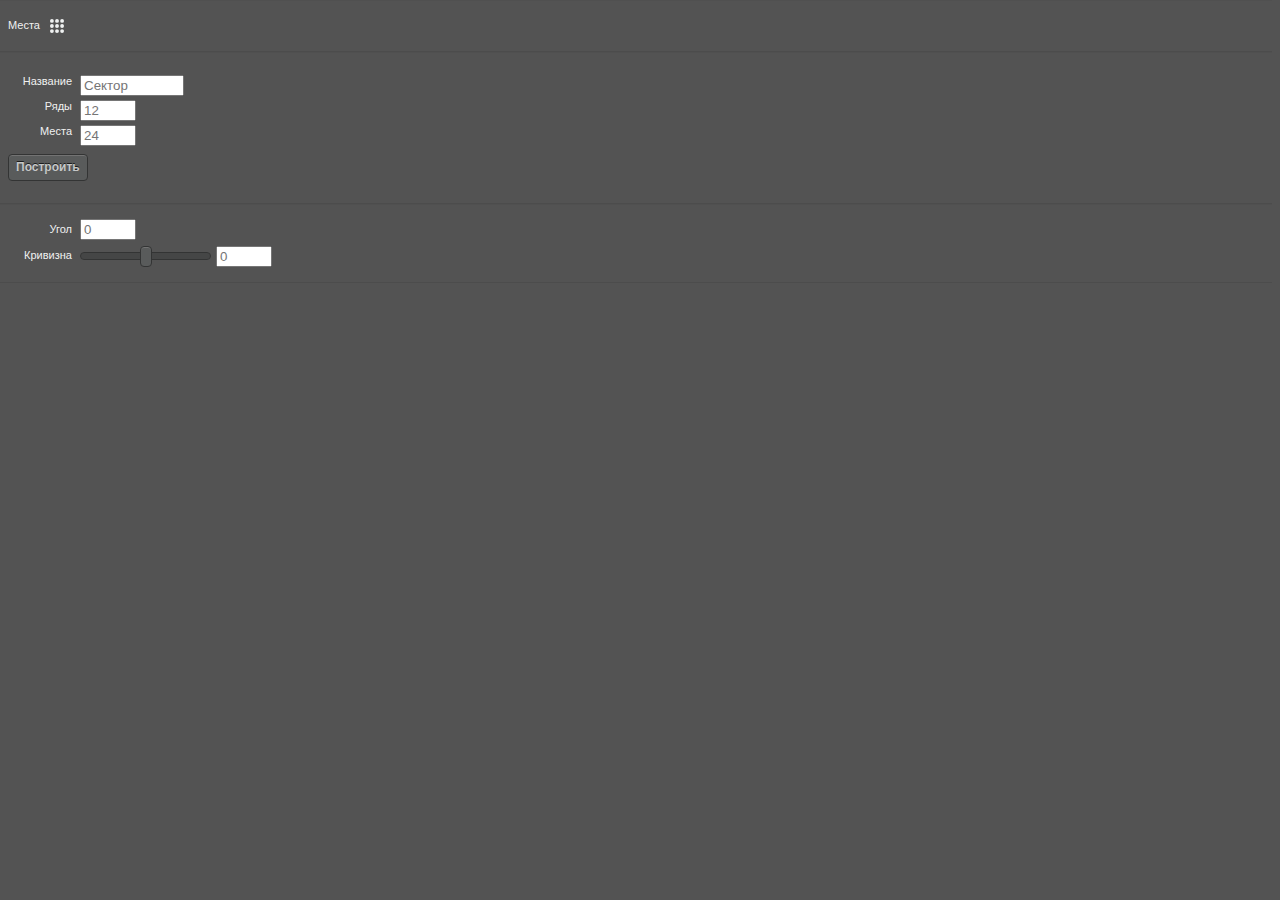
==== index.html @ da49719f "selection listener" ====
<!doctype html>
<html>
	<head>
		<meta charset="utf-8">
		<title>Схема</title>
		<link rel="stylesheet" type="text/css" href="css/topcoat-desktop-dark.css" id="topcoat-style" >
		<link rel="stylesheet" type="text/css" href="css/main-dark.css" id="main-style" >
		<link rel="stylesheet" type="text/css" href="css/style.css" id="additional-style" >
		<script src="js/CSInterface.js"></script>
		<script src="js/Vulcan-5.0.0.js"></script>
		<script src="js/main.js"></script>
		<script src="js/services.js"></script>
	</head>
	<body onload="onLoaded()">
		<div class="block-container">
			<div id="info"></div>
			<div class="block-name mr8">Места</div>
			<svg class="button-icon" version="1.1" xmlns="http://www.w3.org/2000/svg" xmlns:xlink="http://www.w3.org/1999/xlink" x="0px" y="0px"
				 viewBox="0 0 90.7 90.7" style="enable-background:new 0 0 90.7 90.7;" xml:space="preserve">
				<circle class="st1" cx="12.4" cy="12.4" r="12.4"/>
				<circle class="st1" cx="45.4" cy="12.4" r="12.4"/>
				<circle class="st1" cx="78.3" cy="12.4" r="12.4"/>
				<circle class="st1" cx="12.4" cy="45.4" r="12.4"/>
				<circle class="st1" cx="45.4" cy="45.4" r="12.4"/>
				<circle class="st1" cx="78.3" cy="45.4" r="12.4"/>
				<circle class="st1" cx="12.4" cy="78.3" r="12.4"/>
				<circle class="st1" cx="45.4" cy="78.3" r="12.4"/>
				<circle class="st1" cx="78.3" cy="78.3" r="12.4"/>
			</svg>
		</div>
		<div class="block-container">
			<div class="block-inner">
				<label class="block-name mr8 w64 a-right" for="sectorName">Название</label>
				<input class="w96" id="sectorName" name="sectorName" placeholder="Сектор" type="text">
				<div class="divider mt4"></div>
				<label class="block-name mr8 w64 a-right" for="sectorRows">Ряды</label>
				<input class="w48" id="sectorRows" name="sectorRows" placeholder="12" type="number">
				<div class="divider mt4"></div>
				<label class="block-name mr8 w64 a-right" for="sectorSeats">Места</label>
				<input class="w48" id="sectorSeats" name="sectorSeats" placeholder="24" type="number">
				<div class="divider mt8"></div>
				<button id="generateCircles" class="block-button topcoat-button--large">
					Построить
				</button>
			</div>
		</div>
		<div class="block-container">
			<label class="block-name mr8 w64 a-right" for="sectorRows">Угол</label>
			<input class="w48" id="curveCircleAngle" type="number" step="0.5" placeholder="0">
			<div class="divider mt4"></div>
			<label class="block-name mr8 w64 a-right" for="sectorRows">Кривизна</label>
			<section class="w128 mr8">
				<input id="curveDistortion" class="mt8 mb8 topcoat-range" min="0" step="0.001" max="2" type="range">
			</section>
			<input id="curveDistortionValue" min="0" step="0.01" max="2" class="w48" type="number" placeholder="0">
		</div>
	</body>
</html>
---- css/topcoat-desktop-dark.css ----
/**
*
* Copyright 2012 Adobe Systems Inc.;
*
* Licensed under the Apache License, Version 2.0 (the "License");
* you may not use this file except in compliance with the License.
* You may obtain a copy of the License at
*
* http://www.apache.org/licenses/LICENSE-2.0
*
* Unless required by applicable law or agreed to in writing, software
* distributed under the License is distributed on an "AS IS" BASIS,
* WITHOUT WARRANTIES OR CONDITIONS OF ANY KIND, either express or implied.
* See the License for the specific language governing permissions and
* limitations under the License.
*
*/

.button-bar {
  display: table;
  table-layout: fixed;
  white-space: nowrap;
  margin: 0;
  padding: 0;
}

.button-bar__item {
  display: table-cell;
  width: auto;
  border-radius: 0;
}

.button-bar__item > input {
  position: absolute;
  overflow: hidden;
  padding: 0;
  border: 0;
  opacity: 0.001;
  z-index: 1;
  vertical-align: top;
  outline: none;
}

.button-bar__button {
  border-radius: inherit;
}

.button-bar__item:disabled {
  opacity: 0.3;
  cursor: default;
  pointer-events: none;
}

/**
*
* Copyright 2012 Adobe Systems Inc.;
*
* Licensed under the Apache License, Version 2.0 (the "License");
* you may not use this file except in compliance with the License.
* You may obtain a copy of the License at
*
* http://www.apache.org/licenses/LICENSE-2.0
*
* Unless required by applicable law or agreed to in writing, software
* distributed under the License is distributed on an "AS IS" BASIS,
* WITHOUT WARRANTIES OR CONDITIONS OF ANY KIND, either express or implied.
* See the License for the specific language governing permissions and
* limitations under the License.
*
*/

/**
*
* Copyright 2012 Adobe Systems Inc.;
*
* Licensed under the Apache License, Version 2.0 (the "License");
* you may not use this file except in compliance with the License.
* You may obtain a copy of the License at
*
* http://www.apache.org/licenses/LICENSE-2.0
*
* Unless required by applicable law or agreed to in writing, software
* distributed under the License is distributed on an "AS IS" BASIS,
* WITHOUT WARRANTIES OR CONDITIONS OF ANY KIND, either express or implied.
* See the License for the specific language governing permissions and
* limitations under the License.
*
*/

/**
*
* Copyright 2012 Adobe Systems Inc.;
*
* Licensed under the Apache License, Version 2.0 (the "License");
* you may not use this file except in compliance with the License.
* You may obtain a copy of the License at
*
* http://www.apache.org/licenses/LICENSE-2.0
*
* Unless required by applicable law or agreed to in writing, software
* distributed under the License is distributed on an "AS IS" BASIS,
* WITHOUT WARRANTIES OR CONDITIONS OF ANY KIND, either express or implied.
* See the License for the specific language governing permissions and
* limitations under the License.
*
*/

.button,
.topcoat-button,
.topcoat-button--quiet,
.topcoat-button--large,
.topcoat-button--large--quiet,
.topcoat-button--cta,
.topcoat-button--large--cta,
.topcoat-button-bar__button,
.topcoat-button-bar__button--large {
  position: relative;
  display: inline-block;
  vertical-align: top;
  -moz-box-sizing: border-box;
  box-sizing: border-box;
  background-clip: padding-box;
  padding: 0;
  margin: 0;
  font: inherit;
  color: inherit;
  background: transparent;
  border: none;
  cursor: default;
  -webkit-user-select: none;
  -moz-user-select: none;
  -ms-user-select: none;
  user-select: none;
  text-overflow: ellipsis;
  white-space: nowrap;
  overflow: hidden;
  text-decoration: none;
}

.button--quiet {
  background: transparent;
  border: 1px solid transparent;
  box-shadow: none;
}

.button--disabled,
.topcoat-button:disabled,
.topcoat-button--quiet:disabled,
.topcoat-button--large:disabled,
.topcoat-button--large--quiet:disabled,
.topcoat-button--cta:disabled,
.topcoat-button--large--cta:disabled,
.topcoat-button-bar__button:disabled,
.topcoat-button-bar__button--large:disabled {
  opacity: 0.3;
  cursor: default;
  pointer-events: none;
}

.topcoat-button,
.topcoat-button--quiet,
.topcoat-button--large,
.topcoat-button--large--quiet,
.topcoat-button--cta,
.topcoat-button--large--cta,
.topcoat-button-bar__button,
.topcoat-button-bar__button--large {
  padding: 0 0.563rem;
  font-size: 12px;
  line-height: 1.313rem;
  letter-spacing: 0;
  color: #c6c8c8;
  text-shadow: 0 -1px rgba(0,0,0,0.69);
  vertical-align: top;
  background-color: #595b5b;
  box-shadow: inset 0 1px #737373;
  border: 1px solid #333434;
  border-radius: 4px;
}

.topcoat-button:hover,
.topcoat-button--quiet:hover,
.topcoat-button--large:hover,
.topcoat-button--large--quiet:hover,
.topcoat-button-bar__button:hover,
.topcoat-button-bar__button--large:hover {
  background-color: #626465;
}

.topcoat-button:focus,
.topcoat-button--quiet:focus,
.topcoat-button--quiet:hover:focus,
.topcoat-button--large:focus,
.topcoat-button--large--quiet:focus,
.topcoat-button--large--quiet:hover:focus,
.topcoat-button--cta:focus,
.topcoat-button--large--cta:focus,
.topcoat-button-bar__button:focus,
.topcoat-button-bar__button--large:focus {
  border: 1px solid #0036ff;
  box-shadow: inset 0 1px rgba(255,255,255,0.36), 0 0 0 2px #6fb5f1;
  outline: 0;
}

.topcoat-button:active,
.topcoat-button--large:active,
.topcoat-button-bar__button:active,
.topcoat-button-bar__button--large:active,
:checked + .topcoat-button-bar__button {
  border: 1px solid #333434;
  background-color: #3f4041;
  box-shadow: inset 0 1px rgba(0,0,0,0.05);
}

.topcoat-button--quiet {
  background: transparent;
  border: 1px solid transparent;
  box-shadow: none;
}

.topcoat-button--quiet:hover,
.topcoat-button--large--quiet:hover {
  text-shadow: 0 -1px rgba(0,0,0,0.69);
  border: 1px solid #333434;
  box-shadow: inset 0 1px #737373;
}

.topcoat-button--quiet:active,
.topcoat-button--quiet:focus:active,
.topcoat-button--large--quiet:active,
.topcoat-button--large--quiet:focus:active {
  color: #c6c8c8;
  text-shadow: 0 -1px rgba(0,0,0,0.69);
  background-color: #3f4041;
  border: 1px solid #333434;
  box-shadow: inset 0 1px rgba(0,0,0,0.05);
}

.topcoat-button--large,
.topcoat-button--large--quiet,
.topcoat-button-bar__button--large {
  font-size: 0.875rem;
  font-weight: 600;
  line-height: 1.688rem;
  padding: 0 0.875rem;
}

.topcoat-button--large--quiet {
  background: transparent;
  border: 1px solid transparent;
  box-shadow: none;
}

.topcoat-button--cta,
.topcoat-button--large--cta {
  border: 1px solid #134f7f;
  background-color: #288edf;
  box-shadow: inset 0 1px rgba(255,255,255,0.36);
  color: #fff;
  font-weight: 500;
  text-shadow: 0 -1px rgba(0,0,0,0.36);
}

.topcoat-button--cta:hover,
.topcoat-button--large--cta:hover {
  background-color: #4ca1e4;
}

.topcoat-button--cta:active,
.topcoat-button--large--cta:active {
  background-color: #1e7dc8;
  box-shadow: inset 0 1px rgba(0,0,0,0.12);
}

.topcoat-button--large--cta {
  font-size: 0.875rem;
  font-weight: 600;
  line-height: 1.688rem;
  padding: 0 0.875rem;
}

.button-bar,
.topcoat-button-bar {
  display: table;
  table-layout: fixed;
  white-space: nowrap;
  margin: 0;
  padding: 0;
}

.button-bar__item,
.topcoat-button-bar__item {
  display: table-cell;
  width: auto;
  border-radius: 0;
}

.button-bar__item > input,
.topcoat-button-bar__item > input {
  position: absolute;
  overflow: hidden;
  padding: 0;
  border: 0;
  opacity: 0.001;
  z-index: 1;
  vertical-align: top;
  outline: none;
}

.button-bar__button {
  border-radius: inherit;
}

.button-bar__item:disabled {
  opacity: 0.3;
  cursor: default;
  pointer-events: none;
}

/* topdoc
  name: Button Bar
  description: Component of grouped buttons
  modifiers:
    :disabled: Disabled state
  markup:
    <div class="topcoat-button-bar">
      <div class="topcoat-button-bar__item">
        <button class="topcoat-button-bar__button">One</button>
      </div>
      <div class="topcoat-button-bar__item">
        <button class="topcoat-button-bar__button">Two</button>
      </div>
      <div class="topcoat-button-bar__item">
        <button class="topcoat-button-bar__button">Three</button>
      </div>
    </div>
  examples:
    mobile button bar: http://codepen.io/Topcoat/pen/kdKyg
  tags:
    - desktop
    - light
    - dark
    - mobile
    - button
    - group
    - bar
*/

.topcoat-button-bar > .topcoat-button-bar__item:first-child {
  border-top-left-radius: 4px;
  border-bottom-left-radius: 4px;
}

.topcoat-button-bar > .topcoat-button-bar__item:last-child {
  border-top-right-radius: 4px;
  border-bottom-right-radius: 4px;
}

.topcoat-button-bar__item:first-child > .topcoat-button-bar__button,
.topcoat-button-bar__item:first-child > .topcoat-button-bar__button--large {
  border-right: none;
}

.topcoat-button-bar__item:last-child > .topcoat-button-bar__button,
.topcoat-button-bar__item:last-child > .topcoat-button-bar__button--large {
  border-left: none;
}

.topcoat-button-bar__button {
  border-radius: inherit;
}

.topcoat-button-bar__button:focus,
.topcoat-button-bar__button--large:focus {
  z-index: 1;
}

/* topdoc
  name: Large Button Bar
  description: A button bar, only larger
  modifiers:
    :disabled: Disabled state
  markup:
    <div class="topcoat-button-bar">
      <div class="topcoat-button-bar__item">
        <button class="topcoat-button-bar__button--large">One</button>
      </div>
      <div class="topcoat-button-bar__item">
        <button class="topcoat-button-bar__button--large">Two</button>
      </div>
      <div class="topcoat-button-bar__item">
        <button class="topcoat-button-bar__button--large">Three</button>
      </div>
    </div>
  tags:
    - desktop
    - light
    - dark
    - mobile
    - button
    - group
    - bar
    - large
*/

.topcoat-button-bar__button--large {
  border-radius: inherit;
}

/**
*
* Copyright 2012 Adobe Systems Inc.;
*
* Licensed under the Apache License, Version 2.0 (the "License");
* you may not use this file except in compliance with the License.
* You may obtain a copy of the License at
*
* http://www.apache.org/licenses/LICENSE-2.0
*
* Unless required by applicable law or agreed to in writing, software
* distributed under the License is distributed on an "AS IS" BASIS,
* WITHOUT WARRANTIES OR CONDITIONS OF ANY KIND, either express or implied.
* See the License for the specific language governing permissions and
* limitations under the License.
*
*/

.button {
  position: relative;
  display: inline-block;
  vertical-align: top;
  -moz-box-sizing: border-box;
  box-sizing: border-box;
  background-clip: padding-box;
  padding: 0;
  margin: 0;
  font: inherit;
  color: inherit;
  background: transparent;
  border: none;
  cursor: default;
  -webkit-user-select: none;
  -moz-user-select: none;
  -ms-user-select: none;
  user-select: none;
  text-overflow: ellipsis;
  white-space: nowrap;
  overflow: hidden;
  text-decoration: none;
}

.button--quiet {
  background: transparent;
  border: 1px solid transparent;
  box-shadow: none;
}

.button--disabled {
  opacity: 0.3;
  cursor: default;
  pointer-events: none;
}

/**
*
* Copyright 2012 Adobe Systems Inc.;
*
* Licensed under the Apache License, Version 2.0 (the "License");
* you may not use this file except in compliance with the License.
* You may obtain a copy of the License at
*
* http://www.apache.org/licenses/LICENSE-2.0
*
* Unless required by applicable law or agreed to in writing, software
* distributed under the License is distributed on an "AS IS" BASIS,
* WITHOUT WARRANTIES OR CONDITIONS OF ANY KIND, either express or implied.
* See the License for the specific language governing permissions and
* limitations under the License.
*
*/

/**
*
* Copyright 2012 Adobe Systems Inc.;
*
* Licensed under the Apache License, Version 2.0 (the "License");
* you may not use this file except in compliance with the License.
* You may obtain a copy of the License at
*
* http://www.apache.org/licenses/LICENSE-2.0
*
* Unless required by applicable law or agreed to in writing, software
* distributed under the License is distributed on an "AS IS" BASIS,
* WITHOUT WARRANTIES OR CONDITIONS OF ANY KIND, either express or implied.
* See the License for the specific language governing permissions and
* limitations under the License.
*
*/

/**
*
* Copyright 2012 Adobe Systems Inc.;
*
* Licensed under the Apache License, Version 2.0 (the "License");
* you may not use this file except in compliance with the License.
* You may obtain a copy of the License at
*
* http://www.apache.org/licenses/LICENSE-2.0
*
* Unless required by applicable law or agreed to in writing, software
* distributed under the License is distributed on an "AS IS" BASIS,
* WITHOUT WARRANTIES OR CONDITIONS OF ANY KIND, either express or implied.
* See the License for the specific language governing permissions and
* limitations under the License.
*
*/

.button,
.topcoat-button,
.topcoat-button--quiet,
.topcoat-button--large,
.topcoat-button--large--quiet,
.topcoat-button--cta,
.topcoat-button--large--cta {
  position: relative;
  display: inline-block;
  vertical-align: top;
  -moz-box-sizing: border-box;
  box-sizing: border-box;
  background-clip: padding-box;
  padding: 0;
  margin: 0;
  font: inherit;
  color: inherit;
  background: transparent;
  border: none;
  cursor: default;
  -webkit-user-select: none;
  -moz-user-select: none;
  -ms-user-select: none;
  user-select: none;
  text-overflow: ellipsis;
  white-space: nowrap;
  overflow: hidden;
  text-decoration: none;
}

.button--quiet {
  background: transparent;
  border: 1px solid transparent;
  box-shadow: none;
}

.button--disabled,
.topcoat-button:disabled,
.topcoat-button--quiet:disabled,
.topcoat-button--large:disabled,
.topcoat-button--large--quiet:disabled,
.topcoat-button--cta:disabled,
.topcoat-button--large--cta:disabled {
  opacity: 0.3;
  cursor: default;
  pointer-events: none;
}

/* topdoc
  name: Button
  description: A simple button
  modifiers:
    :active: Active state
    :disabled: Disabled state
    :hover: Hover state
    :focus: Focused
  markup:
    <button class="topcoat-button">Button</button>
    <button class="topcoat-button" disabled>Button</button>
  examples:
    mobile button: http://codepen.io/Topcoat/pen/DpKtf
  tags:
    - desktop
    - light
    - mobile
    - button
*/

.topcoat-button,
.topcoat-button--quiet,
.topcoat-button--large,
.topcoat-button--large--quiet,
.topcoat-button--cta,
.topcoat-button--large--cta {
  padding: 0 0.563rem;
  font-size: 12px;
  line-height: 1.313rem;
  letter-spacing: 0;
  color: #c6c8c8;
  text-shadow: 0 -1px rgba(0,0,0,0.69);
  vertical-align: top;
  background-color: #595b5b;
  box-shadow: inset 0 1px #737373;
  border: 1px solid #333434;
  border-radius: 4px;
}

.topcoat-button:hover,
.topcoat-button--quiet:hover,
.topcoat-button--large:hover,
.topcoat-button--large--quiet:hover {
  background-color: #626465;
}

.topcoat-button:focus,
.topcoat-button--quiet:focus,
.topcoat-button--quiet:hover:focus,
.topcoat-button--large:focus,
.topcoat-button--large--quiet:focus,
.topcoat-button--large--quiet:hover:focus,
.topcoat-button--cta:focus,
.topcoat-button--large--cta:focus {
  border: 1px solid #0036ff;
  box-shadow: inset 0 1px rgba(255,255,255,0.36), 0 0 0 2px #6fb5f1;
  outline: 0;
}

.topcoat-button:active,
.topcoat-button--large:active {
  border: 1px solid #333434;
  background-color: #3f4041;
  box-shadow: inset 0 1px rgba(0,0,0,0.05);
}

/* topdoc
  name: Quiet Button
  description: A simple, yet quiet button
  modifiers:
    :active: Quiet button active state
    :disabled: Disabled state
    :hover: Hover state
    :focus: Focused
  markup:
    <button class="topcoat-button--quiet">Button</button>
    <button class="topcoat-button--quiet" disabled>Button</button>
  tags:
    - desktop
    - light
    - mobile
    - button
    - quiet
*/

.topcoat-button--quiet {
  background: transparent;
  border: 1px solid transparent;
  box-shadow: none;
}

.topcoat-button--quiet:hover,
.topcoat-button--large--quiet:hover {
  text-shadow: 0 -1px rgba(0,0,0,0.69);
  border: 1px solid #333434;
  box-shadow: inset 0 1px #737373;
}

.topcoat-button--quiet:active,
.topcoat-button--quiet:focus:active,
.topcoat-button--large--quiet:active,
.topcoat-button--large--quiet:focus:active {
  color: #c6c8c8;
  text-shadow: 0 -1px rgba(0,0,0,0.69);
  background-color: #3f4041;
  border: 1px solid #333434;
  box-shadow: inset 0 1px rgba(0,0,0,0.05);
}

/* topdoc
  name: Large Button
  description: A big ol button
  modifiers:
    :active: Active state
    :disabled: Disabled state
    :hover: Hover state
    :focus: Focused
  markup:
    <button class="topcoat-button--large" >Button</button>
    <button class="topcoat-button--large" disabled>Button</button>
  tags:
    - desktop
    - light
    - mobile
    - button
    - large
*/

.topcoat-button--large,
.topcoat-button--large--quiet {
  font-weight: 600;
  padding: 2px 7px;
}

/* topdoc
  name: Large Quiet Button
  description: A large, yet quiet button
  modifiers:
    :active: Active state
    :disabled: Disabled state
    :hover: Hover state
    :focus: Focused
  markup:
    <button class="topcoat-button--large--quiet" >Button</button>
    <button class="topcoat-button--large--quiet" disabled>Button</button>
  tags:
    - desktop
    - light
    - mobile
    - button
    - large
    - quiet
*/

.topcoat-button--large--quiet {
  background: transparent;
  border: 1px solid transparent;
  box-shadow: none;
}

/* topdoc
  name: Call To Action Button
  description: A CALL TO ARMS, er, ACTION!
  modifiers:
    :active: Active state
    :disabled: Disabled state
    :hover: Hover state
    :focus: Focused
  markup:
    <button class="topcoat-button--cta" >Button</button>
    <button class="topcoat-button--cta" disabled>Button</button>
  tags:
    - desktop
    - light
    - mobile
    - button
    - call to action
*/

.topcoat-button--cta,
.topcoat-button--large--cta {
  border: 1px solid #134f7f;
  background-color: #288edf;
  box-shadow: inset 0 1px rgba(255,255,255,0.36);
  color: #fff;
  font-weight: 500;
  text-shadow: 0 -1px rgba(0,0,0,0.36);
}

.topcoat-button--cta:hover,
.topcoat-button--large--cta:hover {
  background-color: #4ca1e4;
}

.topcoat-button--cta:active,
.topcoat-button--large--cta:active {
  background-color: #1e7dc8;
  box-shadow: inset 0 1px rgba(0,0,0,0.12);
}

/* topdoc
  name: Large Call To Action Button
  description: Like call to action, but bigger
  modifiers:
    :active: Active state
    :disabled: Disabled state
    :hover: Hover state
    :focus: Focused
  markup:
    <button class="topcoat-button--large--cta" >Button</button>
    <button class="topcoat-button--large--cta" disabled>Button</button>
  tags:
    - desktop
    - light
    - mobile
    - button
    - large
    - call to action
*/

.topcoat-button--large--cta {
  font-size: 0.875rem;
  font-weight: 600;
  line-height: 1.688rem;
  padding: 0 0.875rem;
}

/**
*
* Copyright 2012 Adobe Systems Inc.;
*
* Licensed under the Apache License, Version 2.0 (the "License");
* you may not use this file except in compliance with the License.
* You may obtain a copy of the License at
*
* http://www.apache.org/licenses/LICENSE-2.0
*
* Unless required by applicable law or agreed to in writing, software
* distributed under the License is distributed on an "AS IS" BASIS,
* WITHOUT WARRANTIES OR CONDITIONS OF ANY KIND, either express or implied.
* See the License for the specific language governing permissions and
* limitations under the License.
*
*/

input[type="checkbox"] {
  position: absolute;
  overflow: hidden;
  padding: 0;
  border: 0;
  opacity: 0.001;
  z-index: 1;
  vertical-align: top;
  outline: none;
}

.checkbox {
  -moz-box-sizing: border-box;
  box-sizing: border-box;
  background-clip: padding-box;
  position: relative;
  display: inline-block;
  vertical-align: top;
  cursor: default;
  -webkit-user-select: none;
  -moz-user-select: none;
  -ms-user-select: none;
  user-select: none;
}

.checkbox__label {
  position: relative;
  display: inline-block;
  vertical-align: top;
  cursor: default;
  -webkit-user-select: none;
  -moz-user-select: none;
  -ms-user-select: none;
  user-select: none;
}

.checkbox--disabled {
  opacity: 0.3;
  cursor: default;
  pointer-events: none;
}

.checkbox:before,
.checkbox:after {
  content: '';
  position: absolute;
}

.checkbox:before {
  -moz-box-sizing: border-box;
  box-sizing: border-box;
  background-clip: padding-box;
}

/**
*
* Copyright 2012 Adobe Systems Inc.;
*
* Licensed under the Apache License, Version 2.0 (the "License");
* you may not use this file except in compliance with the License.
* You may obtain a copy of the License at
*
* http://www.apache.org/licenses/LICENSE-2.0
*
* Unless required by applicable law or agreed to in writing, software
* distributed under the License is distributed on an "AS IS" BASIS,
* WITHOUT WARRANTIES OR CONDITIONS OF ANY KIND, either express or implied.
* See the License for the specific language governing permissions and
* limitations under the License.
*
*/

/**
*
* Copyright 2012 Adobe Systems Inc.;
*
* Licensed under the Apache License, Version 2.0 (the "License");
* you may not use this file except in compliance with the License.
* You may obtain a copy of the License at
*
* http://www.apache.org/licenses/LICENSE-2.0
*
* Unless required by applicable law or agreed to in writing, software
* distributed under the License is distributed on an "AS IS" BASIS,
* WITHOUT WARRANTIES OR CONDITIONS OF ANY KIND, either express or implied.
* See the License for the specific language governing permissions and
* limitations under the License.
*
*/

/**
*
* Copyright 2012 Adobe Systems Inc.;
*
* Licensed under the Apache License, Version 2.0 (the "License");
* you may not use this file except in compliance with the License.
* You may obtain a copy of the License at
*
* http://www.apache.org/licenses/LICENSE-2.0
*
* Unless required by applicable law or agreed to in writing, software
* distributed under the License is distributed on an "AS IS" BASIS,
* WITHOUT WARRANTIES OR CONDITIONS OF ANY KIND, either express or implied.
* See the License for the specific language governing permissions and
* limitations under the License.
*
*/

input[type="checkbox"] {
  position: absolute;
  overflow: hidden;
  padding: 0;
  border: 0;
  opacity: 0.001;
  z-index: 1;
  vertical-align: top;
  outline: none;
}

.checkbox,
.topcoat-checkbox__checkmark {
  -moz-box-sizing: border-box;
  box-sizing: border-box;
  background-clip: padding-box;
  position: relative;
  display: inline-block;
  vertical-align: top;
  cursor: default;
  -webkit-user-select: none;
  -moz-user-select: none;
  -ms-user-select: none;
  user-select: none;
}

.checkbox__label,
.topcoat-checkbox {
  position: relative;
  display: inline-block;
  vertical-align: top;
  cursor: default;
  -webkit-user-select: none;
  -moz-user-select: none;
  -ms-user-select: none;
  user-select: none;
}

.checkbox--disabled,
input[type="checkbox"]:disabled + .topcoat-checkbox__checkmark {
  opacity: 0.3;
  cursor: default;
  pointer-events: none;
}

.checkbox:before,
.checkbox:after,
.topcoat-checkbox__checkmark:before,
.topcoat-checkbox__checkmark:after {
  content: '';
  position: absolute;
}

.checkbox:before,
.topcoat-checkbox__checkmark:before {
  -moz-box-sizing: border-box;
  box-sizing: border-box;
  background-clip: padding-box;
}

/* topdoc
  name: Checkbox
  description: Default skin for Topcoat checkbox
  modifiers:
    :focus: Focus state
    :disabled: Disabled state
  markup:
    <label class="topcoat-checkbox">
      <input type="checkbox">
      <div class="topcoat-checkbox__checkmark"></div>
      Default
    </label>
    <br>
    <br>
    <label class="topcoat-checkbox">
      <input type="checkbox" disabled>
      <div class="topcoat-checkbox__checkmark"></div>
      Disabled
    </label>
  examples:
    mobile checkbox: http://codepen.io/Topcoat/pen/piHcs
  tags:
    - desktop
    - light
    - mobile
    - checkbox
*/

.topcoat-checkbox__checkmark {
  height: 1rem;
}

input[type="checkbox"] {
  height: 1rem;
  width: 1rem;
  margin-top: 0;
  margin-right: -1rem;
  margin-bottom: -1rem;
  margin-left: 0;
}

input[type="checkbox"]:checked + .topcoat-checkbox__checkmark:after {
  opacity: 1;
}

.topcoat-checkbox {
  line-height: 1rem;
}

.topcoat-checkbox__checkmark:before {
  width: 1rem;
  height: 1rem;
  background: #595b5b;
  border: 1px solid #333434;
  border-radius: 3px;
  box-shadow: inset 0 1px #737373;
}

.topcoat-checkbox__checkmark {
  width: 1rem;
  height: 1rem;
}

.topcoat-checkbox__checkmark:after {
  top: 2px;
  left: 1px;
  opacity: 0;
  width: 14px;
  height: 4px;
  background: transparent;
  border: 7px solid #c6c8c8;
  border-width: 3px;
  border-top: none;
  border-right: none;
  border-radius: 1px;
  -webkit-transform: rotate(-50deg);
  -ms-transform: rotate(-50deg);
  transform: rotate(-50deg);
}

input[type="checkbox"]:focus + .topcoat-checkbox__checkmark:before {
  border: 1px solid #0036ff;
  box-shadow: inset 0 1px rgba(255,255,255,0.36), 0 0 0 2px #6fb5f1;
}

input[type="checkbox"]:active + .topcoat-checkbox__checkmark:before {
  border: 1px solid #333434;
  background-color: #3f4041;
  box-shadow: inset 0 1px rgba(0,0,0,0.05);
}

input[type="checkbox"]:disabled:active + .topcoat-checkbox__checkmark:before {
  border: 1px solid #333434;
  background: #595b5b;
  box-shadow: inset 0 1px #737373;
}

/**
*
* Copyright 2012 Adobe Systems Inc.;
*
* Licensed under the Apache License, Version 2.0 (the "License");
* you may not use this file except in compliance with the License.
* You may obtain a copy of the License at
*
* http://www.apache.org/licenses/LICENSE-2.0
*
* Unless required by applicable law or agreed to in writing, software
* distributed under the License is distributed on an "AS IS" BASIS,
* WITHOUT WARRANTIES OR CONDITIONS OF ANY KIND, either express or implied.
* See the License for the specific language governing permissions and
* limitations under the License.
*
*/

/**
*
* Copyright 2012 Adobe Systems Inc.;
*
* Licensed under the Apache License, Version 2.0 (the "License");
* you may not use this file except in compliance with the License.
* You may obtain a copy of the License at
*
* http://www.apache.org/licenses/LICENSE-2.0
*
* Unless required by applicable law or agreed to in writing, software
* distributed under the License is distributed on an "AS IS" BASIS,
* WITHOUT WARRANTIES OR CONDITIONS OF ANY KIND, either express or implied.
* See the License for the specific language governing permissions and
* limitations under the License.
*
*/

.button,
.topcoat-icon-button,
.topcoat-icon-button--quiet,
.topcoat-icon-button--large,
.topcoat-icon-button--large--quiet {
  position: relative;
  display: inline-block;
  vertical-align: top;
  -moz-box-sizing: border-box;
  box-sizing: border-box;
  background-clip: padding-box;
  padding: 0;
  margin: 0;
  font: inherit;
  color: inherit;
  background: transparent;
  border: none;
  cursor: default;
  -webkit-user-select: none;
  -moz-user-select: none;
  -ms-user-select: none;
  user-select: none;
  text-overflow: ellipsis;
  white-space: nowrap;
  overflow: hidden;
  text-decoration: none;
}

.button--quiet {
  background: transparent;
  border: 1px solid transparent;
  box-shadow: none;
}

.button--disabled,
.topcoat-icon-button:disabled,
.topcoat-icon-button--quiet:disabled,
.topcoat-icon-button--large:disabled,
.topcoat-icon-button--large--quiet:disabled {
  opacity: 0.3;
  cursor: default;
  pointer-events: none;
}

/* topdoc
  name: Icon Button
  description: Like button, but it has an icon.
  modifiers:
    :active: Active state
    :disabled: Disabled state
    :hover: Hover state
    :focus: Focused
  markup:
    <button class="topcoat-icon-button">
      <span class="topcoat-icon" style="background-color:#A5A7A7;"></span>
    </button>
    <button class="topcoat-icon-button" disabled>
      <span class="topcoat-icon" style="background-color:#A5A7A7;"></span>
    </button>
  tags:
    - desktop
    - light
    - mobile
    - button
    - icon
*/

.topcoat-icon-button,
.topcoat-icon-button--quiet,
.topcoat-icon-button--large,
.topcoat-icon-button--large--quiet {
  padding: 0 0.25rem;
  line-height: 1.313rem;
  letter-spacing: 0;
  color: #c6c8c8;
  text-shadow: 0 -1px rgba(0,0,0,0.69);
  vertical-align: baseline;
  background-color: #595b5b;
  box-shadow: inset 0 1px #737373;
  border: 1px solid #333434;
  border-radius: 4px;
}

.topcoat-icon-button:hover,
.topcoat-icon-button--quiet:hover,
.topcoat-icon-button--large:hover,
.topcoat-icon-button--large--quiet:hover {
  background-color: #626465;
}

.topcoat-icon-button:focus,
.topcoat-icon-button--quiet:focus,
.topcoat-icon-button--quiet:hover:focus,
.topcoat-icon-button--large:focus,
.topcoat-icon-button--large--quiet:focus,
.topcoat-icon-button--large--quiet:hover:focus {
  border: 1px solid #0036ff;
  box-shadow: inset 0 1px rgba(255,255,255,0.36), 0 0 0 2px #6fb5f1;
  outline: 0;
}

.topcoat-icon-button:active,
.topcoat-icon-button--large:active {
  border: 1px solid #333434;
  background-color: #3f4041;
  box-shadow: inset 0 1px rgba(0,0,0,0.05);
}

/* topdoc
  name: Quiet Icon Button
  description: Like quiet button, but it has an icon.
  modifiers:
    :active: Active state
    :disabled: Disabled state
    :hover: Hover state
    :focus: Focused
  markup:
    <button class="topcoat-icon-button--quiet">
      <span class="topcoat-icon" style="background-color:#A5A7A7;"></span>
    </button>
    <button class="topcoat-icon-button--quiet" disabled>
      <span class="topcoat-icon" style="background-color:#A5A7A7;"></span>
    </button>
  tags:
    - desktop
    - light
    - mobile
    - button
    - icon
    - quiet
*/

.topcoat-icon-button--quiet {
  background: transparent;
  border: 1px solid transparent;
  box-shadow: none;
}

.topcoat-icon-button--quiet:hover,
.topcoat-icon-button--large--quiet:hover {
  text-shadow: 0 -1px rgba(0,0,0,0.69);
  border: 1px solid #333434;
  box-shadow: inset 0 1px #737373;
}

.topcoat-icon-button--quiet:active,
.topcoat-icon-button--quiet:focus:active,
.topcoat-icon-button--large--quiet:active,
.topcoat-icon-button--large--quiet:focus:active {
  color: #c6c8c8;
  text-shadow: 0 -1px rgba(0,0,0,0.69);
  background-color: #3f4041;
  border: 1px solid #333434;
  box-shadow: inset 0 1px rgba(0,0,0,0.05);
}

/* topdoc
  name: Large Icon Button
  description: Like large button, but it has an icon.
  modifiers:
    :active: Active state
    :disabled: Disabled state
    :hover: Hover state
    :focus: Focused
  markup:
    <button class="topcoat-icon-button--large">
      <span class="topcoat-icon--large" style="background-color:#A5A7A7;"></span>
    </button>
    <button class="topcoat-icon-button--large" disabled>
      <span class="topcoat-icon--large" style="background-color:#A5A7A7;"></span>
    </button>
  tags:
    - desktop
    - light
    - mobile
    - button
    - icon
    - large
*/

.topcoat-icon-button--large,
.topcoat-icon-button--large--quiet {
  width: 1.688rem;
  height: 1.688rem;
  line-height: 1.688rem;
}

/* topdoc
  name: Large Quiet Icon Button
  description: Like large button, but it has an icon and this one is quiet.
  modifiers:
    :active: Active state
    :disabled: Disabled state
    :hover: Hover state
  markup:
    <button class="topcoat-icon-button--large--quiet">
      <span class="topcoat-icon--large" style="background-color:#A5A7A7;"></span>
    </button>
    <button class="topcoat-icon-button--large--quiet" disabled>
      <span class="topcoat-icon--large" style="background-color:#A5A7A7;"></span>
    </button>
  tags:
    - desktop
    - light
    - mobile
    - button
    - icon
    - large
    - quiet
*/

.topcoat-icon-button--large--quiet {
  background: transparent;
  border: 1px solid transparent;
  box-shadow: none;
}

.topcoat-icon,
.topcoat-icon--large {
  position: relative;
  display: inline-block;
  vertical-align: top;
  overflow: hidden;
  width: 0.81406rem;
  height: 0.81406rem;
  vertical-align: middle;
  top: -1px;
}

.topcoat-icon--large {
  width: 1.06344rem;
  height: 1.06344rem;
  top: -2px;
}

/**
*
* Copyright 2012 Adobe Systems Inc.;
*
* Licensed under the Apache License, Version 2.0 (the "License");
* you may not use this file except in compliance with the License.
* You may obtain a copy of the License at
*
* http://www.apache.org/licenses/LICENSE-2.0
*
* Unless required by applicable law or agreed to in writing, software
* distributed under the License is distributed on an "AS IS" BASIS,
* WITHOUT WARRANTIES OR CONDITIONS OF ANY KIND, either express or implied.
* See the License for the specific language governing permissions and
* limitations under the License.
*
*/

/**
*
* Copyright 2012 Adobe Systems Inc.;
*
* Licensed under the Apache License, Version 2.0 (the "License");
* you may not use this file except in compliance with the License.
* You may obtain a copy of the License at
*
* http://www.apache.org/licenses/LICENSE-2.0
*
* Unless required by applicable law or agreed to in writing, software
* distributed under the License is distributed on an "AS IS" BASIS,
* WITHOUT WARRANTIES OR CONDITIONS OF ANY KIND, either express or implied.
* See the License for the specific language governing permissions and
* limitations under the License.
*
*/

.input {
  padding: 0;
  margin: 0;
  font: inherit;
  color: inherit;
  background: transparent;
  border: none;
  -moz-box-sizing: border-box;
  box-sizing: border-box;
  background-clip: padding-box;
  vertical-align: top;
  outline: none;
}

.input:disabled {
  opacity: 0.3;
  cursor: default;
  pointer-events: none;
}

/**
*
* Copyright 2012 Adobe Systems Inc.;
*
* Licensed under the Apache License, Version 2.0 (the "License");
* you may not use this file except in compliance with the License.
* You may obtain a copy of the License at
*
* http://www.apache.org/licenses/LICENSE-2.0
*
* Unless required by applicable law or agreed to in writing, software
* distributed under the License is distributed on an "AS IS" BASIS,
* WITHOUT WARRANTIES OR CONDITIONS OF ANY KIND, either express or implied.
* See the License for the specific language governing permissions and
* limitations under the License.
*
*/

/**
*
* Copyright 2012 Adobe Systems Inc.;
*
* Licensed under the Apache License, Version 2.0 (the "License");
* you may not use this file except in compliance with the License.
* You may obtain a copy of the License at
*
* http://www.apache.org/licenses/LICENSE-2.0
*
* Unless required by applicable law or agreed to in writing, software
* distributed under the License is distributed on an "AS IS" BASIS,
* WITHOUT WARRANTIES OR CONDITIONS OF ANY KIND, either express or implied.
* See the License for the specific language governing permissions and
* limitations under the License.
*
*/

.list {
  padding: 0;
  margin: 0;
  font: inherit;
  color: inherit;
  background: transparent;
  border: none;
  cursor: default;
  -webkit-user-select: none;
  -moz-user-select: none;
  -ms-user-select: none;
  user-select: none;
  overflow: auto;
  -webkit-overflow-scrolling: touch;
}

.list__header {
  margin: 0;
}

.list__container {
  padding: 0;
  margin: 0;
  list-style-type: none;
}

.list__item {
  margin: 0;
  padding: 0;
}

/**
*
* Copyright 2012 Adobe Systems Inc.;
*
* Licensed under the Apache License, Version 2.0 (the "License");
* you may not use this file except in compliance with the License.
* You may obtain a copy of the License at
*
* http://www.apache.org/licenses/LICENSE-2.0
*
* Unless required by applicable law or agreed to in writing, software
* distributed under the License is distributed on an "AS IS" BASIS,
* WITHOUT WARRANTIES OR CONDITIONS OF ANY KIND, either express or implied.
* See the License for the specific language governing permissions and
* limitations under the License.
*
*/

/**
*
* Copyright 2012 Adobe Systems Inc.;
*
* Licensed under the Apache License, Version 2.0 (the "License");
* you may not use this file except in compliance with the License.
* You may obtain a copy of the License at
*
* http://www.apache.org/licenses/LICENSE-2.0
*
* Unless required by applicable law or agreed to in writing, software
* distributed under the License is distributed on an "AS IS" BASIS,
* WITHOUT WARRANTIES OR CONDITIONS OF ANY KIND, either express or implied.
* See the License for the specific language governing permissions and
* limitations under the License.
*
*/

.navigation-bar {
  -moz-box-sizing: border-box;
  box-sizing: border-box;
  background-clip: padding-box;
  white-space: nowrap;
  overflow: hidden;
  word-spacing: 0;
  padding: 0;
  margin: 0;
  font: inherit;
  color: inherit;
  background: transparent;
  border: none;
  cursor: default;
  -webkit-user-select: none;
  -moz-user-select: none;
  -ms-user-select: none;
  user-select: none;
}

.navigation-bar__item {
  -moz-box-sizing: border-box;
  box-sizing: border-box;
  background-clip: padding-box;
  position: relative;
  display: inline-block;
  vertical-align: top;
  padding: 0;
  margin: 0;
  font: inherit;
  color: inherit;
  background: transparent;
  border: none;
}

.navigation-bar__title {
  padding: 0;
  margin: 0;
  font: inherit;
  color: inherit;
  background: transparent;
  border: none;
  text-overflow: ellipsis;
  white-space: nowrap;
  overflow: hidden;
}

/*
Copyright 2012 Adobe Systems Inc.;
Licensed under the Apache License, Version 2.0 (the "License");
you may not use this file except in compliance with the License.
You may obtain a copy of the License at

http://www.apache.org/licenses/LICENSE-2.0

Unless required by applicable law or agreed to in writing, software
distributed under the License is distributed on an "AS IS" BASIS,
WITHOUT WARRANTIES OR CONDITIONS OF ANY KIND, either express or implied.
See the License for the specific language governing permissions and
limitations under the License.
*/

/**
*
* Copyright 2012 Adobe Systems Inc.;
*
* Licensed under the Apache License, Version 2.0 (the "License");
* you may not use this file except in compliance with the License.
* You may obtain a copy of the License at
*
* http://www.apache.org/licenses/LICENSE-2.0
*
* Unless required by applicable law or agreed to in writing, software
* distributed under the License is distributed on an "AS IS" BASIS,
* WITHOUT WARRANTIES OR CONDITIONS OF ANY KIND, either express or implied.
* See the License for the specific language governing permissions and
* limitations under the License.
*
*/

.notification {
  position: relative;
  display: inline-block;
  vertical-align: top;
  -moz-box-sizing: border-box;
  box-sizing: border-box;
  background-clip: padding-box;
  padding: 0;
  margin: 0;
  font: inherit;
  color: inherit;
  background: transparent;
  border: none;
  cursor: default;
  -webkit-user-select: none;
  -moz-user-select: none;
  -ms-user-select: none;
  user-select: none;
  text-overflow: ellipsis;
  white-space: nowrap;
  overflow: hidden;
  text-decoration: none;
}

/*
Copyright 2012 Adobe Systems Inc.;
Licensed under the Apache License, Version 2.0 (the "License");
you may not use this file except in compliance with the License.
You may obtain a copy of the License at

http://www.apache.org/licenses/LICENSE-2.0

Unless required by applicable law or agreed to in writing, software
distributed under the License is distributed on an "AS IS" BASIS,
WITHOUT WARRANTIES OR CONDITIONS OF ANY KIND, either express or implied.
See the License for the specific language governing permissions and
limitations under the License.
*/

/**
*
* Copyright 2012 Adobe Systems Inc.;
*
* Licensed under the Apache License, Version 2.0 (the "License");
* you may not use this file except in compliance with the License.
* You may obtain a copy of the License at
*
* http://www.apache.org/licenses/LICENSE-2.0
*
* Unless required by applicable law or agreed to in writing, software
* distributed under the License is distributed on an "AS IS" BASIS,
* WITHOUT WARRANTIES OR CONDITIONS OF ANY KIND, either express or implied.
* See the License for the specific language governing permissions and
* limitations under the License.
*
*/

.notification,
.topcoat-notification {
  position: relative;
  display: inline-block;
  vertical-align: top;
  -moz-box-sizing: border-box;
  box-sizing: border-box;
  background-clip: padding-box;
  padding: 0;
  margin: 0;
  font: inherit;
  color: inherit;
  background: transparent;
  border: none;
  cursor: default;
  -webkit-user-select: none;
  -moz-user-select: none;
  -ms-user-select: none;
  user-select: none;
  text-overflow: ellipsis;
  white-space: nowrap;
  overflow: hidden;
  text-decoration: none;
}

/* topdoc
  name: Notification
  description: Notification badge
  markup:
    <span class="topcoat-notification">1</span>
  tags:
    - desktop
    - light
    - mobile
    - notification
*/

.topcoat-notification {
  padding: 0.15em 0.5em 0.2em;
  border-radius: 2px;
  background-color: #ec514e;
  color: #fff;
}

/**
*
* Copyright 2012 Adobe Systems Inc.;
*
* Licensed under the Apache License, Version 2.0 (the "License");
* you may not use this file except in compliance with the License.
* You may obtain a copy of the License at
*
* http://www.apache.org/licenses/LICENSE-2.0
*
* Unless required by applicable law or agreed to in writing, software
* distributed under the License is distributed on an "AS IS" BASIS,
* WITHOUT WARRANTIES OR CONDITIONS OF ANY KIND, either express or implied.
* See the License for the specific language governing permissions and
* limitations under the License.
*
*/

/**
*
* Copyright 2012 Adobe Systems Inc.;
*
* Licensed under the Apache License, Version 2.0 (the "License");
* you may not use this file except in compliance with the License.
* You may obtain a copy of the License at
*
* http://www.apache.org/licenses/LICENSE-2.0
*
* Unless required by applicable law or agreed to in writing, software
* distributed under the License is distributed on an "AS IS" BASIS,
* WITHOUT WARRANTIES OR CONDITIONS OF ANY KIND, either express or implied.
* See the License for the specific language governing permissions and
* limitations under the License.
*
*/

input[type="radio"] {
  position: absolute;
  overflow: hidden;
  padding: 0;
  border: 0;
  opacity: 0.001;
  z-index: 1;
  vertical-align: top;
  outline: none;
}

.radio-button {
  -moz-box-sizing: border-box;
  box-sizing: border-box;
  background-clip: padding-box;
  position: relative;
  display: inline-block;
  vertical-align: top;
  cursor: default;
  -webkit-user-select: none;
  -moz-user-select: none;
  -ms-user-select: none;
  user-select: none;
}

.radio-button__label {
  position: relative;
  display: inline-block;
  vertical-align: top;
  cursor: default;
  -webkit-user-select: none;
  -moz-user-select: none;
  -ms-user-select: none;
  user-select: none;
}

.radio-button:before,
.radio-button:after {
  content: '';
  position: absolute;
  border-radius: 100%;
}

.radio-button:after {
  top: 50%;
  left: 50%;
  -webkit-transform: translate(-50%, -50%);
  -ms-transform: translate(-50%, -50%);
  transform: translate(-50%, -50%);
}

.radio-button:before {
  -moz-box-sizing: border-box;
  box-sizing: border-box;
  background-clip: padding-box;
}

.radio-button--disabled {
  opacity: 0.3;
  cursor: default;
  pointer-events: none;
}

/**
*
* Copyright 2012 Adobe Systems Inc.;
*
* Licensed under the Apache License, Version 2.0 (the "License");
* you may not use this file except in compliance with the License.
* You may obtain a copy of the License at
*
* http://www.apache.org/licenses/LICENSE-2.0
*
* Unless required by applicable law or agreed to in writing, software
* distributed under the License is distributed on an "AS IS" BASIS,
* WITHOUT WARRANTIES OR CONDITIONS OF ANY KIND, either express or implied.
* See the License for the specific language governing permissions and
* limitations under the License.
*
*/

/**
*
* Copyright 2012 Adobe Systems Inc.;
*
* Licensed under the Apache License, Version 2.0 (the "License");
* you may not use this file except in compliance with the License.
* You may obtain a copy of the License at
*
* http://www.apache.org/licenses/LICENSE-2.0
*
* Unless required by applicable law or agreed to in writing, software
* distributed under the License is distributed on an "AS IS" BASIS,
* WITHOUT WARRANTIES OR CONDITIONS OF ANY KIND, either express or implied.
* See the License for the specific language governing permissions and
* limitations under the License.
*
*/

input[type="radio"] {
  position: absolute;
  overflow: hidden;
  padding: 0;
  border: 0;
  opacity: 0.001;
  z-index: 1;
  vertical-align: top;
  outline: none;
}

.radio-button,
.topcoat-radio-button__checkmark {
  -moz-box-sizing: border-box;
  box-sizing: border-box;
  background-clip: padding-box;
  position: relative;
  display: inline-block;
  vertical-align: top;
  cursor: default;
  -webkit-user-select: none;
  -moz-user-select: none;
  -ms-user-select: none;
  user-select: none;
}

.radio-button__label,
.topcoat-radio-button {
  position: relative;
  display: inline-block;
  vertical-align: top;
  cursor: default;
  -webkit-user-select: none;
  -moz-user-select: none;
  -ms-user-select: none;
  user-select: none;
}

.radio-button:before,
.radio-button:after,
.topcoat-radio-button__checkmark:before,
.topcoat-radio-button__checkmark:after {
  content: '';
  position: absolute;
  border-radius: 100%;
}

.radio-button:after,
.topcoat-radio-button__checkmark:after {
  top: 50%;
  left: 50%;
  -webkit-transform: translate(-50%, -50%);
  -ms-transform: translate(-50%, -50%);
  transform: translate(-50%, -50%);
}

.radio-button:before,
.topcoat-radio-button__checkmark:before {
  -moz-box-sizing: border-box;
  box-sizing: border-box;
  background-clip: padding-box;
}

.radio-button--disabled,
input[type="radio"]:disabled + .topcoat-radio-button__checkmark {
  opacity: 0.3;
  cursor: default;
  pointer-events: none;
}

/* topdoc
  name: Radio Button
  description: A button that can play music, but usually just plays ads.
  modifiers:
  markup:
    <!-- NO LABEL -->
    <label class="topcoat-radio-button">
      <input type="radio" name="topcoat">
      <div class="topcoat-radio-button__checkmark"></div>
    </label>
    <br>
    <br>
    <!-- LEFT LABEL -->
    <label class="topcoat-radio-button">
      Left label
      <input type="radio" name="topcoat">
      <div class="topcoat-radio-button__checkmark"></div>
    </label>
    <br>
    <br>
    <!-- RIGHT LABEL -->
    <label class="topcoat-radio-button">
      <input type="radio" name="topcoat">
      <div class="topcoat-radio-button__checkmark"></div>
      Right label
    </label>
    <br>
    <br>
    <!-- DISABLED -->
    <label class="topcoat-radio-button">
      <input type="radio" name="topcoat" Disabled>
      <div class="topcoat-radio-button__checkmark"></div>
      Disabled
    </label>
  examples:
    Mobile Radio Button: http://codepen.io/Topcoat/pen/HDcJj
  tags:
    - desktop
    - light
    - mobile
    - Radio
*/

input[type="radio"] {
  height: 1.063rem;
  width: 1.063rem;
  margin-top: 0;
  margin-right: -1.063rem;
  margin-bottom: -1.063rem;
  margin-left: 0;
}

input[type="radio"]:checked + .topcoat-radio-button__checkmark:after {
  opacity: 1;
}

.topcoat-radio-button {
  color: #c6c8c8;
  line-height: 1.063rem;
}

.topcoat-radio-button__checkmark:before {
  width: 1.063rem;
  height: 1.063rem;
  background: #595b5b;
  border: 1px solid #333434;
  box-shadow: inset 0 1px #737373;
}

.topcoat-radio-button__checkmark {
  position: relative;
  width: 1.063rem;
  height: 1.063rem;
}

.topcoat-radio-button__checkmark:after {
  opacity: 0;
  width: 0.313rem;
  height: 0.313rem;
  background: #c6c8c8;
  border: 1px solid rgba(0,0,0,0.05);
  box-shadow: 0 1px rgba(255,255,255,0.1);
  -webkit-transform: none;
  -ms-transform: none;
  transform: none;
  top: 0.313rem;
  left: 0.313rem;
}

input[type="radio"]:focus + .topcoat-radio-button__checkmark:before {
  border: 1px solid #0036ff;
  box-shadow: inset 0 1px rgba(255,255,255,0.36), 0 0 0 2px #6fb5f1;
}

input[type="radio"]:active + .topcoat-radio-button__checkmark:before {
  border: 1px solid #333434;
  background-color: #3f4041;
  box-shadow: inset 0 1px rgba(0,0,0,0.05);
}

input[type="radio"]:disabled:active + .topcoat-radio-button__checkmark:before {
  border: 1px solid #333434;
  background: #595b5b;
  box-shadow: inset 0 1px #737373;
}

/*
Copyright 2012 Adobe Systems Inc.;
Licensed under the Apache License, Version 2.0 (the "License");
you may not use this file except in compliance with the License.
You may obtain a copy of the License at

http://www.apache.org/licenses/LICENSE-2.0

Unless required by applicable law or agreed to in writing, software
distributed under the License is distributed on an "AS IS" BASIS,
WITHOUT WARRANTIES OR CONDITIONS OF ANY KIND, either express or implied.
See the License for the specific language governing permissions and
limitations under the License.
*/

/*
Copyright 2012 Adobe Systems Inc.;
Licensed under the Apache License, Version 2.0 (the "License");
you may not use this file except in compliance with the License.
You may obtain a copy of the License at

http://www.apache.org/licenses/LICENSE-2.0

Unless required by applicable law or agreed to in writing, software
distributed under the License is distributed on an "AS IS" BASIS,
WITHOUT WARRANTIES OR CONDITIONS OF ANY KIND, either express or implied.
See the License for the specific language governing permissions and
limitations under the License.
*/

.range {
  padding: 0;
  margin: 0;
  font: inherit;
  color: inherit;
  background: transparent;
  border: none;
  -moz-box-sizing: border-box;
  box-sizing: border-box;
  background-clip: padding-box;
  vertical-align: top;
  outline: none;
  -webkit-appearance: none;
}

.range__thumb {
  cursor: pointer;
}

.range__thumb--webkit {
  cursor: pointer;
  -webkit-appearance: none;
}

.range:disabled {
  opacity: 0.3;
  cursor: default;
  pointer-events: none;
}

/*
Copyright 2012 Adobe Systems Inc.;
Licensed under the Apache License, Version 2.0 (the "License");
you may not use this file except in compliance with the License.
You may obtain a copy of the License at

http://www.apache.org/licenses/LICENSE-2.0

Unless required by applicable law or agreed to in writing, software
distributed under the License is distributed on an "AS IS" BASIS,
WITHOUT WARRANTIES OR CONDITIONS OF ANY KIND, either express or implied.
See the License for the specific language governing permissions and
limitations under the License.
*/

/*
Copyright 2012 Adobe Systems Inc.;
Licensed under the Apache License, Version 2.0 (the "License");
you may not use this file except in compliance with the License.
You may obtain a copy of the License at

http://www.apache.org/licenses/LICENSE-2.0

Unless required by applicable law or agreed to in writing, software
distributed under the License is distributed on an "AS IS" BASIS,
WITHOUT WARRANTIES OR CONDITIONS OF ANY KIND, either express or implied.
See the License for the specific language governing permissions and
limitations under the License.
*/

.range,
.topcoat-range {
  padding: 0;
  margin: 0;
  font: inherit;
  color: inherit;
  background: transparent;
  border: none;
  -moz-box-sizing: border-box;
  box-sizing: border-box;
  background-clip: padding-box;
  vertical-align: top;
  outline: none;
  -webkit-appearance: none;
}

.range__thumb,
.topcoat-range::-moz-range-thumb {
  cursor: pointer;
}

.range__thumb--webkit,
.topcoat-range::-webkit-slider-thumb {
  cursor: pointer;
  -webkit-appearance: none;
}

.range:disabled,
.topcoat-range:disabled {
  opacity: 0.3;
  cursor: default;
  pointer-events: none;
}

/* topdoc
  name: Range
  description: Range input
  modifiers:
    :active: Active state
    :disabled: Disabled state
    :hover: Hover state
    :focus: Focused
  markup:
    <input type="range" class="topcoat-range">
    <input type="range" class="topcoat-range" disabled>
  examples:
    mobile range: http://codepen.io/Topcoat/pen/BskEn
  tags:
    - desktop
    - mobile
    - range
*/

.topcoat-range {
  border-radius: 4px;
  border: 1px solid #333434;
  background-color: #454646;
  height: 0.5rem;
  border-radius: 15px;
}

.topcoat-range::-moz-range-track {
  border-radius: 4px;
  border: 1px solid #333434;
  background-color: #454646;
  height: 0.5rem;
  border-radius: 15px;
}

.topcoat-range::-webkit-slider-thumb {
  height: 1.313rem;
  width: 0.75rem;
  background-color: #595b5b;
  border: 1px solid #333434;
  border-radius: 4px;
  box-shadow: inset 0 1px #737373;
}

.topcoat-range::-moz-range-thumb {
  height: 1.313rem;
  width: 0.75rem;
  background-color: #595b5b;
  border: 1px solid #333434;
  border-radius: 4px;
  box-shadow: inset 0 1px #737373;
}

.topcoat-range:focus::-webkit-slider-thumb {
  border: 1px solid #0036ff;
  box-shadow: inset 0 1px rgba(255,255,255,0.36), 0 0 0 2px #6fb5f1;
}

.topcoat-range:focus::-moz-range-thumb {
  border: 1px solid #0036ff;
  box-shadow: inset 0 1px rgba(255,255,255,0.36), 0 0 0 2px #6fb5f1;
}

.topcoat-range:active::-webkit-slider-thumb {
  border: 1px solid #333434;
  box-shadow: inset 0 1px #737373;
}

.topcoat-range:active::-moz-range-thumb {
  border: 1px solid #333434;
  box-shadow: inset 0 1px #737373;
}

/**
*
* Copyright 2012 Adobe Systems Inc.;
*
* Licensed under the Apache License, Version 2.0 (the "License");
* you may not use this file except in compliance with the License.
* You may obtain a copy of the License at
*
* http://www.apache.org/licenses/LICENSE-2.0
*
* Unless required by applicable law or agreed to in writing, software
* distributed under the License is distributed on an "AS IS" BASIS,
* WITHOUT WARRANTIES OR CONDITIONS OF ANY KIND, either express or implied.
* See the License for the specific language governing permissions and
* limitations under the License.
*
*/

/**
*
* Copyright 2012 Adobe Systems Inc.;
*
* Licensed under the Apache License, Version 2.0 (the "License");
* you may not use this file except in compliance with the License.
* You may obtain a copy of the License at
*
* http://www.apache.org/licenses/LICENSE-2.0
*
* Unless required by applicable law or agreed to in writing, software
* distributed under the License is distributed on an "AS IS" BASIS,
* WITHOUT WARRANTIES OR CONDITIONS OF ANY KIND, either express or implied.
* See the License for the specific language governing permissions and
* limitations under the License.
*
*/

.search-input {
  padding: 0;
  margin: 0;
  font: inherit;
  color: inherit;
  background: transparent;
  border: none;
  -moz-box-sizing: border-box;
  box-sizing: border-box;
  background-clip: padding-box;
  vertical-align: top;
  outline: none;
  -webkit-appearance: none;
}

input[type="search"]::-webkit-search-cancel-button {
  -webkit-appearance: none;
}

.search-input:disabled {
  opacity: 0.3;
  cursor: default;
  pointer-events: none;
}

/**
*
* Copyright 2012 Adobe Systems Inc.;
*
* Licensed under the Apache License, Version 2.0 (the "License");
* you may not use this file except in compliance with the License.
* You may obtain a copy of the License at
*
* http://www.apache.org/licenses/LICENSE-2.0
*
* Unless required by applicable law or agreed to in writing, software
* distributed under the License is distributed on an "AS IS" BASIS,
* WITHOUT WARRANTIES OR CONDITIONS OF ANY KIND, either express or implied.
* See the License for the specific language governing permissions and
* limitations under the License.
*
*/

/**
*
* Copyright 2012 Adobe Systems Inc.;
*
* Licensed under the Apache License, Version 2.0 (the "License");
* you may not use this file except in compliance with the License.
* You may obtain a copy of the License at
*
* http://www.apache.org/licenses/LICENSE-2.0
*
* Unless required by applicable law or agreed to in writing, software
* distributed under the License is distributed on an "AS IS" BASIS,
* WITHOUT WARRANTIES OR CONDITIONS OF ANY KIND, either express or implied.
* See the License for the specific language governing permissions and
* limitations under the License.
*
*/

.search-input,
.topcoat-search-input,
.topcoat-search-input--large {
  padding: 0;
  margin: 0;
  font: inherit;
  color: inherit;
  background: transparent;
  border: none;
  -moz-box-sizing: border-box;
  box-sizing: border-box;
  background-clip: padding-box;
  vertical-align: top;
  outline: none;
  -webkit-appearance: none;
}

input[type="search"]::-webkit-search-cancel-button {
  -webkit-appearance: none;
}

.search-input:disabled,
.topcoat-search-input:disabled,
.topcoat-search-input--large:disabled {
  opacity: 0.3;
  cursor: default;
  pointer-events: none;
}

/* topdoc
  name: Search Input
  description: A text input designed for searching.
  modifiers:
    :disabled: Disabled state
  markup:
    <input type="search" value="" placeholder="search" class="topcoat-search-input">
    <input type="search" value="" placeholder="search" class="topcoat-search-input" disabled>
  tags:
    - desktop
    - light
    - mobile
    - text
    - input
    - search
    - form
*/

.topcoat-search-input,
.topcoat-search-input--large {
  line-height: 1.313rem;
  height: 1.313rem;
  font-size: 12px;
  border: 1px solid #333434;
  background-color: #454646;
  box-shadow: inset 0 1px 0 rgba(0,0,0,0.23);
  color: #c6c8c8;
  padding: 0 0 0 1.3rem;
  border-radius: 15px;
  background-image: url("../img/search.svg");
  background-position: 1rem center;
  background-repeat: no-repeat;
  background-size: 12px;
}

.topcoat-search-input:focus,
.topcoat-search-input--large:focus {
  background-color: #595b5b;
  color: #fff;
  border: 1px solid #0036ff;
  box-shadow: inset 0 1px 0 rgba(0,0,0,0.23), 0 0 0 2px #6fb5f1;
}

.topcoat-search-input::-webkit-search-cancel-button,
.topcoat-search-input::-webkit-search-decoration,
.topcoat-search-input--large::-webkit-search-cancel-button,
.topcoat-search-input--large::-webkit-search-decoration {
  margin-right: 5px;
}

.topcoat-search-input:focus::-webkit-input-placeholder,
.topcoat-search-input:focus::-webkit-input-placeholder {
  color: #c6c8c8;
}

.topcoat-search-input:disabled::-webkit-input-placeholder {
  color: #fff;
}

.topcoat-search-input:disabled::-moz-placeholder {
  color: #fff;
}

.topcoat-search-input:disabled:-ms-input-placeholder {
  color: #fff;
}

/* topdoc
  name: Large Search Input
  description: A large text input designed for searching.
  modifiers:
    :disabled: Disabled state
  markup:
    <input type="search" value="" placeholder="search" class="topcoat-search-input--large">
    <input type="search" value="" placeholder="search" class="topcoat-search-input--large" disabled>
  tags:
    - desktop
    - light
    - mobile
    - text
    - input
    - search
    - form
    - large
*/

.topcoat-search-input--large {
  line-height: 1.688rem;
  height: 1.688rem;
  font-size: 0.875rem;
  font-weight: 400;
  padding: 0 0 0 1.8rem;
  border-radius: 25px;
  background-position: 1.2rem center;
  background-size: 0.875rem;
}

.topcoat-search-input--large:disabled {
  color: #fff;
}

.topcoat-search-input--large:disabled::-webkit-input-placeholder {
  color: #fff;
}

.topcoat-search-input--large:disabled::-moz-placeholder {
  color: #fff;
}

.topcoat-search-input--large:disabled:-ms-input-placeholder {
  color: #fff;
}

/**
*
* Copyright 2012 Adobe Systems Inc.;
*
* Licensed under the Apache License, Version 2.0 (the "License");
* you may not use this file except in compliance with the License.
* You may obtain a copy of the License at
*
* http://www.apache.org/licenses/LICENSE-2.0
*
* Unless required by applicable law or agreed to in writing, software
* distributed under the License is distributed on an "AS IS" BASIS,
* WITHOUT WARRANTIES OR CONDITIONS OF ANY KIND, either express or implied.
* See the License for the specific language governing permissions and
* limitations under the License.
*
*/

/**
*
* Copyright 2012 Adobe Systems Inc.;
*
* Licensed under the Apache License, Version 2.0 (the "License");
* you may not use this file except in compliance with the License.
* You may obtain a copy of the License at
*
* http://www.apache.org/licenses/LICENSE-2.0
*
* Unless required by applicable law or agreed to in writing, software
* distributed under the License is distributed on an "AS IS" BASIS,
* WITHOUT WARRANTIES OR CONDITIONS OF ANY KIND, either express or implied.
* See the License for the specific language governing permissions and
* limitations under the License.
*
*/

.switch {
  position: relative;
  display: inline-block;
  vertical-align: top;
  -moz-box-sizing: border-box;
  box-sizing: border-box;
  background-clip: padding-box;
}

.switch__input {
  position: absolute;
  overflow: hidden;
  padding: 0;
  border: 0;
  opacity: 0.001;
  z-index: 1;
  vertical-align: top;
  outline: none;
}

.switch__toggle {
  position: relative;
  display: inline-block;
  vertical-align: top;
  -moz-box-sizing: border-box;
  box-sizing: border-box;
  background-clip: padding-box;
  padding: 0;
  margin: 0;
  font: inherit;
  color: inherit;
  background: transparent;
  border: none;
  cursor: default;
  -webkit-user-select: none;
  -moz-user-select: none;
  -ms-user-select: none;
  user-select: none;
}

.switch__toggle:before,
.switch__toggle:after {
  content: '';
  position: absolute;
  z-index: -1;
  -moz-box-sizing: border-box;
  box-sizing: border-box;
  background-clip: padding-box;
}

.switch--disabled {
  opacity: 0.3;
  cursor: default;
  pointer-events: none;
}

/**
*
* Copyright 2012 Adobe Systems Inc.;
*
* Licensed under the Apache License, Version 2.0 (the "License");
* you may not use this file except in compliance with the License.
* You may obtain a copy of the License at
*
* http://www.apache.org/licenses/LICENSE-2.0
*
* Unless required by applicable law or agreed to in writing, software
* distributed under the License is distributed on an "AS IS" BASIS,
* WITHOUT WARRANTIES OR CONDITIONS OF ANY KIND, either express or implied.
* See the License for the specific language governing permissions and
* limitations under the License.
*
*/

/**
*
* Copyright 2012 Adobe Systems Inc.;
*
* Licensed under the Apache License, Version 2.0 (the "License");
* you may not use this file except in compliance with the License.
* You may obtain a copy of the License at
*
* http://www.apache.org/licenses/LICENSE-2.0
*
* Unless required by applicable law or agreed to in writing, software
* distributed under the License is distributed on an "AS IS" BASIS,
* WITHOUT WARRANTIES OR CONDITIONS OF ANY KIND, either express or implied.
* See the License for the specific language governing permissions and
* limitations under the License.
*
*/

.switch,
.topcoat-switch {
  position: relative;
  display: inline-block;
  vertical-align: top;
  -moz-box-sizing: border-box;
  box-sizing: border-box;
  background-clip: padding-box;
}

.switch__input,
.topcoat-switch__input {
  position: absolute;
  overflow: hidden;
  padding: 0;
  border: 0;
  opacity: 0.001;
  z-index: 1;
  vertical-align: top;
  outline: none;
}

.switch__toggle,
.topcoat-switch__toggle {
  position: relative;
  display: inline-block;
  vertical-align: top;
  -moz-box-sizing: border-box;
  box-sizing: border-box;
  background-clip: padding-box;
  padding: 0;
  margin: 0;
  font: inherit;
  color: inherit;
  background: transparent;
  border: none;
  cursor: default;
  -webkit-user-select: none;
  -moz-user-select: none;
  -ms-user-select: none;
  user-select: none;
}

.switch__toggle:before,
.switch__toggle:after,
.topcoat-switch__toggle:before,
.topcoat-switch__toggle:after {
  content: '';
  position: absolute;
  z-index: -1;
  -moz-box-sizing: border-box;
  box-sizing: border-box;
  background-clip: padding-box;
}

.switch--disabled,
.topcoat-switch__input:disabled + .topcoat-switch__toggle {
  opacity: 0.3;
  cursor: default;
  pointer-events: none;
}

/* topdoc
  name: Switch
  description: Default skin for Topcoat switch
  modifiers:
    :focus: Focus state
    :disabled: Disabled state
  markup:
    <label class="topcoat-switch">
      <input type="checkbox" class="topcoat-switch__input">
      <div class="topcoat-switch__toggle"></div>
    </label>
    <br>
    <br>
    <label class="topcoat-switch">
      <input type="checkbox" class="topcoat-switch__input" checked>
      <div class="topcoat-switch__toggle"></div>
    </label>
    <br>
    <br>
    <label class="topcoat-switch">
      <input type="checkbox" class="topcoat-switch__input" disabled>
      <div class="topcoat-switch__toggle"></div>
    </label>
  examples:
    mobile switch: http://codepen.io/Topcoat/pen/upxds
  tags:
    - desktop
    - light
    - mobile
    - switch
*/

.topcoat-switch {
  font-size: 12px;
  padding: 0 0.563rem;
  border-radius: 4px;
  border: 1px solid #333434;
  overflow: hidden;
  width: 3.5rem;
}

.topcoat-switch__toggle:before,
.topcoat-switch__toggle:after {
  top: -1px;
  width: 2.6rem;
}

.topcoat-switch__toggle:before {
  content: 'ON';
  color: #288edf;
  background-color: #3f4041;
  right: 0.8rem;
  padding-left: 0.75rem;
}

.topcoat-switch__toggle {
  line-height: 1.313rem;
  height: 1.313rem;
  width: 1rem;
  border-radius: 4px;
  color: #c6c8c8;
  text-shadow: 0 -1px rgba(0,0,0,0.69);
  background-color: #595b5b;
  border: 1px solid #333434;
  margin-left: -0.6rem;
  margin-bottom: -1px;
  margin-top: -1px;
  box-shadow: inset 0 1px #737373;
  -webkit-transition: margin-left 0.05s ease-in-out;
  transition: margin-left 0.05s ease-in-out;
}

.topcoat-switch__toggle:after {
  content: 'OFF';
  background-color: #3f4041;
  left: 0.8rem;
  padding-left: 0.6rem;
}

.topcoat-switch__input:checked + .topcoat-switch__toggle {
  margin-left: 1.85rem;
}

.topcoat-switch__input:active + .topcoat-switch__toggle {
  border: 1px solid #333434;
  box-shadow: inset 0 1px #737373;
}

.topcoat-switch__input:focus + .topcoat-switch__toggle {
  border: 1px solid #0036ff;
  box-shadow: 0 0 0 2px #6fb5f1;
}

.topcoat-switch__input:disabled + .topcoat-switch__toggle:after,
.topcoat-switch__input:disabled + .topcoat-switch__toggle:before {
  background: transparent;
}

/**
*
* Copyright 2012 Adobe Systems Inc.;
*
* Licensed under the Apache License, Version 2.0 (the "License");
* you may not use this file except in compliance with the License.
* You may obtain a copy of the License at
*
* http://www.apache.org/licenses/LICENSE-2.0
*
* Unless required by applicable law or agreed to in writing, software
* distributed under the License is distributed on an "AS IS" BASIS,
* WITHOUT WARRANTIES OR CONDITIONS OF ANY KIND, either express or implied.
* See the License for the specific language governing permissions and
* limitations under the License.
*
*/

/**
*
* Copyright 2012 Adobe Systems Inc.;
*
* Licensed under the Apache License, Version 2.0 (the "License");
* you may not use this file except in compliance with the License.
* You may obtain a copy of the License at
*
* http://www.apache.org/licenses/LICENSE-2.0
*
* Unless required by applicable law or agreed to in writing, software
* distributed under the License is distributed on an "AS IS" BASIS,
* WITHOUT WARRANTIES OR CONDITIONS OF ANY KIND, either express or implied.
* See the License for the specific language governing permissions and
* limitations under the License.
*
*/

.button,
.topcoat-tab-bar__button {
  position: relative;
  display: inline-block;
  vertical-align: top;
  -moz-box-sizing: border-box;
  box-sizing: border-box;
  background-clip: padding-box;
  padding: 0;
  margin: 0;
  font: inherit;
  color: inherit;
  background: transparent;
  border: none;
  cursor: default;
  -webkit-user-select: none;
  -moz-user-select: none;
  -ms-user-select: none;
  user-select: none;
  text-overflow: ellipsis;
  white-space: nowrap;
  overflow: hidden;
  text-decoration: none;
}

.button--quiet {
  background: transparent;
  border: 1px solid transparent;
  box-shadow: none;
}

.button--disabled,
.topcoat-tab-bar__button:disabled {
  opacity: 0.3;
  cursor: default;
  pointer-events: none;
}

.button-bar,
.topcoat-tab-bar {
  display: table;
  table-layout: fixed;
  white-space: nowrap;
  margin: 0;
  padding: 0;
}

.button-bar__item,
.topcoat-tab-bar__item {
  display: table-cell;
  width: auto;
  border-radius: 0;
}

.button-bar__item > input,
.topcoat-tab-bar__item > input {
  position: absolute;
  overflow: hidden;
  padding: 0;
  border: 0;
  opacity: 0.001;
  z-index: 1;
  vertical-align: top;
  outline: none;
}

.button-bar__button {
  border-radius: inherit;
}

.button-bar__item:disabled {
  opacity: 0.3;
  cursor: default;
  pointer-events: none;
}

/* topdoc
  name: Tab Bar
  description: Component of tab buttons
  modifiers:
    :disabled: Disabled state
  markup:
    <div class="topcoat-tab-bar">
      <label class="topcoat-tab-bar__item">
        <input type="radio" name="tab-bar">
        <button class="topcoat-tab-bar__button">One</button>
      </label>
      <label class="topcoat-tab-bar__item">
        <input type="radio" name="tab-bar">
        <button class="topcoat-tab-bar__button">Two</button>
      </label>
      <label class="topcoat-tab-bar__item">
        <input type="radio" name="tab-bar">
        <button class="topcoat-tab-bar__button">Three</button>
      </label>
    </div>
  examples:
    mobile tab bar: http://codepen.io/Topcoat/pen/rJICF
  tags:
    - desktop
    - light
    - dark
    - mobile
    - tab
    - group
    - bar
*/

.topcoat-tab-bar__button {
  padding: 0 0.563rem;
  height: 1.313rem;
  line-height: 1.313rem;
  letter-spacing: 0;
  color: #c6c8c8;
  text-shadow: 0 -1px rgba(0,0,0,0.69);
  vertical-align: top;
  background-color: #595b5b;
  box-shadow: inset 0 1px #737373;
  border-top: 1px solid #333434;
}

.topcoat-tab-bar__button:active,
.topcoat-tab-bar__button--large:active,
:checked + .topcoat-tab-bar__button {
  color: #288edf;
  background-color: #3f4041;
  box-shadow: inset 0 0 1px rgba(0,0,0,0.05);
}

.topcoat-tab-bar__button:focus,
.topcoat-tab-bar__button--large:focus {
  z-index: 1;
  box-shadow: inset 0 1px rgba(255,255,255,0.36), 0 0 0 2px #6fb5f1;
  outline: 0;
}

/**
*
* Copyright 2012 Adobe Systems Inc.;
*
* Licensed under the Apache License, Version 2.0 (the "License");
* you may not use this file except in compliance with the License.
* You may obtain a copy of the License at
*
* http://www.apache.org/licenses/LICENSE-2.0
*
* Unless required by applicable law or agreed to in writing, software
* distributed under the License is distributed on an "AS IS" BASIS,
* WITHOUT WARRANTIES OR CONDITIONS OF ANY KIND, either express or implied.
* See the License for the specific language governing permissions and
* limitations under the License.
*
*/

/**
*
* Copyright 2012 Adobe Systems Inc.;
*
* Licensed under the Apache License, Version 2.0 (the "License");
* you may not use this file except in compliance with the License.
* You may obtain a copy of the License at
*
* http://www.apache.org/licenses/LICENSE-2.0
*
* Unless required by applicable law or agreed to in writing, software
* distributed under the License is distributed on an "AS IS" BASIS,
* WITHOUT WARRANTIES OR CONDITIONS OF ANY KIND, either express or implied.
* See the License for the specific language governing permissions and
* limitations under the License.
*
*/

.input,
.topcoat-text-input,
.topcoat-text-input--large {
  padding: 0;
  margin: 0;
  font: inherit;
  color: inherit;
  background: transparent;
  border: none;
  -moz-box-sizing: border-box;
  box-sizing: border-box;
  background-clip: padding-box;
  vertical-align: top;
  outline: none;
}

.input:disabled,
.topcoat-text-input:disabled,
.topcoat-text-input--large:disabled {
  opacity: 0.3;
  cursor: default;
  pointer-events: none;
}

/* topdoc
  name: Text input
  description: Topdoc text input
  modifiers:
    :disabled: Disabled state
    :focus: Focused
    :invalid: Hover state
  markup:
    <input type="text" class="topcoat-text-input" placeholder="text" value="">
    <br>
    <br>
    <input type="text" class="topcoat-text-input" placeholder="text" value="" disabled>
    <br>
    <br>
    <input type="text" class="topcoat-text-input" placeholder="text" value="fail" pattern="not-fail">
  tags:
    - desktop
    - mobile
    - text
    - input
*/

.topcoat-text-input,
.topcoat-text-input--large {
  line-height: 1.313rem;
  font-size: 12px;
  letter-spacing: 0;
  padding: 2px 7px;
  border: 1px solid #333434;
  border-radius: 4px;
  background-color: #454646;
  box-shadow: inset 0 1px rgba(0,0,0,0.05);
  color: #c6c8c8;
  vertical-align: top;
}

.topcoat-text-input:focus,
.topcoat-text-input--large:focus {
  background-color: #595b5b;
  color: #fff;
  border: 1px solid #0036ff;
  box-shadow: 0 0 0 2px #6fb5f1;
}

.topcoat-text-input:disabled::-webkit-input-placeholder {
  color: #fff;
}

.topcoat-text-input:disabled::-moz-placeholder {
  color: #fff;
}

.topcoat-text-input:disabled:-ms-input-placeholder {
  color: #fff;
}

.topcoat-text-input:invalid {
  border: 1px solid #ec514e;
}

/* topdoc
  name: Large Text Input
  description: A bigger input, still for text.
  modifiers:
    :disabled: Disabled state
    :focus: Focused
    :invalid: Hover state
  markup:
    <input type="text" class="topcoat-text-input--large" value="" placeholder="text">
    <br>
    <br>
    <input type="text" class="topcoat-text-input--large" value="" placeholder="text" disabled>
    <br>
    <br>
    <input type="text" class="topcoat-text-input--large" placeholder="text" value="fail" pattern="not-fail">
  tags:
    - desktop
    - light
    - mobile
    - form
    - input
    - large
*/

.topcoat-text-input--large:disabled {
  color: #fff;
}

.topcoat-text-input--large:disabled::-webkit-input-placeholder {
  color: #fff;
}

.topcoat-text-input--large:disabled::-moz-placeholder {
  color: #fff;
}

.topcoat-text-input--large:disabled:-ms-input-placeholder {
  color: #fff;
}

.topcoat-text-input--large:invalid {
  border: 1px solid #ec514e;
}

/**
*
* Copyright 2012 Adobe Systems Inc.;
*
* Licensed under the Apache License, Version 2.0 (the "License");
* you may not use this file except in compliance with the License.
* You may obtain a copy of the License at
*
* http://www.apache.org/licenses/LICENSE-2.0
*
* Unless required by applicable law or agreed to in writing, software
* distributed under the License is distributed on an "AS IS" BASIS,
* WITHOUT WARRANTIES OR CONDITIONS OF ANY KIND, either express or implied.
* See the License for the specific language governing permissions and
* limitations under the License.
*
*/

/**
*
* Copyright 2012 Adobe Systems Inc.;
*
* Licensed under the Apache License, Version 2.0 (the "License");
* you may not use this file except in compliance with the License.
* You may obtain a copy of the License at
*
* http://www.apache.org/licenses/LICENSE-2.0
*
* Unless required by applicable law or agreed to in writing, software
* distributed under the License is distributed on an "AS IS" BASIS,
* WITHOUT WARRANTIES OR CONDITIONS OF ANY KIND, either express or implied.
* See the License for the specific language governing permissions and
* limitations under the License.
*
*/

.textarea {
  -moz-box-sizing: border-box;
  box-sizing: border-box;
  background-clip: padding-box;
  padding: 0;
  margin: 0;
  font: inherit;
  color: inherit;
  background: transparent;
  border: none;
  vertical-align: top;
  resize: none;
  outline: none;
}

.textarea:disabled {
  opacity: 0.3;
  cursor: default;
  pointer-events: none;
}

/**
*
* Copyright 2012 Adobe Systems Inc.;
*
* Licensed under the Apache License, Version 2.0 (the "License");
* you may not use this file except in compliance with the License.
* You may obtain a copy of the License at
*
* http://www.apache.org/licenses/LICENSE-2.0
*
* Unless required by applicable law or agreed to in writing, software
* distributed under the License is distributed on an "AS IS" BASIS,
* WITHOUT WARRANTIES OR CONDITIONS OF ANY KIND, either express or implied.
* See the License for the specific language governing permissions and
* limitations under the License.
*
*/

/**
*
* Copyright 2012 Adobe Systems Inc.;
*
* Licensed under the Apache License, Version 2.0 (the "License");
* you may not use this file except in compliance with the License.
* You may obtain a copy of the License at
*
* http://www.apache.org/licenses/LICENSE-2.0
*
* Unless required by applicable law or agreed to in writing, software
* distributed under the License is distributed on an "AS IS" BASIS,
* WITHOUT WARRANTIES OR CONDITIONS OF ANY KIND, either express or implied.
* See the License for the specific language governing permissions and
* limitations under the License.
*
*/

.textarea,
.topcoat-textarea,
.topcoat-textarea--large {
  -moz-box-sizing: border-box;
  box-sizing: border-box;
  background-clip: padding-box;
  padding: 0;
  margin: 0;
  font: inherit;
  color: inherit;
  background: transparent;
  border: none;
  vertical-align: top;
  resize: none;
  outline: none;
}

.textarea:disabled,
.topcoat-textarea:disabled,
.topcoat-textarea--large:disabled {
  opacity: 0.3;
  cursor: default;
  pointer-events: none;
}

/* topdoc
  name: Textarea
  description: A whole area, just for text.
  modifiers:
    :disabled: Disabled state
  markup:
    <textarea class="topcoat-textarea" rows="6" cols="36" placeholder="Textarea"></textarea>
    <br>
    <br>
    <textarea class="topcoat-textarea" rows="6" cols="36" placeholder="Textarea" disabled></textarea>
  tags:
    - desktop
    - light
    - mobile
    - form
    - input
    - textarea
*/

.topcoat-textarea,
.topcoat-textarea--large {
  padding: 1rem;
  font-size: 1rem;
  font-weight: 400;
  border-radius: 4px;
  line-height: 1.313rem;
  border: 1px solid #333434;
  background-color: #454646;
  box-shadow: inset 0 1px rgba(0,0,0,0.05);
  color: #c6c8c8;
  letter-spacing: 0;
}

.topcoat-textarea:focus,
.topcoat-textarea--large:focus {
  background-color: #595b5b;
  color: #fff;
  border: 1px solid #0036ff;
  box-shadow: 0 0 0 2px #6fb5f1;
}

.topcoat-textarea:disabled::-webkit-input-placeholder {
  color: #fff;
}

.topcoat-textarea:disabled::-moz-placeholder {
  color: #fff;
}

.topcoat-textarea:disabled:-ms-input-placeholder {
  color: #fff;
}

/* topdoc
  name: Large Textarea
  description: A whole area, just for text; now available in large.
  modifiers:
    :disabled: Disabled state
  markup:
    <textarea class="topcoat-textarea--large" rows="6" cols="36" placeholder="Textarea"></textarea>
    <br>
    <br>
    <textarea class="topcoat-textarea--large" rows="6" cols="36" placeholder="Textarea" disabled></textarea>
  tags:
    - desktop
    - light
    - mobile
    - form
    - input
    - textarea
*/

.topcoat-textarea--large {
  font-size: 1.3rem;
  line-height: 1.688rem;
}

.topcoat-textarea--large:disabled {
  color: #fff;
}

.topcoat-textarea--large:disabled::-webkit-input-placeholder {
  color: #fff;
}

.topcoat-textarea--large:disabled::-moz-placeholder {
  color: #fff;
}

.topcoat-textarea--large:disabled:-ms-input-placeholder {
  color: #fff;
}

@font-face {
  font-family: "Source Sans";
  src: url("../font/SourceSansPro-Regular.otf");
}

@font-face {
  font-family: "Source Sans";
  src: url("../font/SourceSansPro-Light.otf");
  font-weight: 200;
}

@font-face {
  font-family: "Source Sans";
  src: url("../font/SourceSansPro-Semibold.otf");
  font-weight: 600;
}

body {
  margin: 0;
  padding: 0;
  background: #4b4d4e;
  color: #000;
  font: 16px "Source Sans", helvetica, arial, sans-serif;
  font-weight: 400;
}

:focus {
  outline-color: transparent;
  outline-style: none;
}

.topcoat-icon--menu-stack {
  background: url("../img/hamburger_light.svg") no-repeat;
  background-size: cover;
}

.quarter {
  width: 25%;
}

.half {
  width: 50%;
}

.three-quarters {
  width: 75%;
}

.third {
  width: 33.333%;
}

.two-thirds {
  width: 66.666%;
}

.full {
  width: 100%;
}

.left {
  text-align: left;
}

.center {
  text-align: center;
}

.right {
  text-align: right;
}

.reset-ui {
  -moz-box-sizing: border-box;
  box-sizing: border-box;
  background-clip: padding-box;
  position: relative;
  display: inline-block;
  vertical-align: top;
  padding: 0;
  margin: 0;
  font: inherit;
  color: inherit;
  background: transparent;
  border: none;
  cursor: default;
  -webkit-user-select: none;
  -moz-user-select: none;
  -ms-user-select: none;
  user-select: none;
  text-overflow: ellipsis;
  white-space: nowrap;
  overflow: hidden;
}

/* This file should include color and image variables corresponding to the dark theme */

/* ---------- colors ---------- */

/* ---------- darken ---------- */

/* ---------- lighten ---------- */

/* ---------- alphas ---------- */

/* ---------- thickness ---------- */

/* ---------- shadows ---------- */

/* Icons */

/* Navigation Bar */

/* Text Input */

/* List */

/* Overlay */

/* Progress bar */

/* Checkbox */

/* Range input */

/* Radio Button */

/* Tab bar */

/* Switch */

/* Icon Button */

/* Navigation bar */

/* List */

/* Search Input */

/* Textarea */

/* Checkbox */

/* Radio */

/* Range input */

/* Search Input */

/* Switch */

/* This file should include color and image variables corresponding to the light theme */

/* ---------- colors ---------- */

/* ---------- darken ---------- */

/* ---------- lighten ---------- */

/* ---------- alphas ---------- */

/* ---------- thickness ---------- */

/* ---------- shadows ---------- */

/* Secondary colors (based on colors above)

Everything below this line should be calculated using the variables above. This area is for people that want to totally customize everything. Have fun, bros!

*/

/* Icons */

/* Navigation Bar */

/* Text Input */

/* List */

/* Overlay */

/* Progress bar */

/* Checkbox */

/* Range input */

/* Radio Button */

/* Tab bar */

/* Switch */

/* Containers */

/* Icon Button */

/* Navigation bar */

/* List */

/* Search Input */

/* Text Area */

/* Checkbox */

/* Radio */

/* Range input */

/* Search Input */

/* Switch */

/* Call To Action */

/* Text Input */

/* Radio input */

/* Overlay */

/* Textarea */

/* Progress bar container */

/* Progress bar progress */

/* Switch */

/* Notification */

/* Search */
---- css/main-dark.css ----
body {
	text-align: center;
	color: #F0F1F1;
	background: #535353;
}
---- css/style.css ----
.block-container {
    display: flex;
    min-height: 22px;
    border-bottom: 1px solid #4c4c4c;
    border-top: 1px solid #505050;
    padding-left: 8px;
    align-items: center;
    margin-right: 8px;
    flex-flow: row wrap;
    padding: 14px 0 14px 8px;
}

.button-label {
    display: flex;
    border-radius: 2px;
    width: 22px;
    height: 22px;
    align-items: center;
    justify-content: center;
    margin-right: 2px;
}

input[type="radio"]:checked + label {
    background: #303030;
}

input[type="radio"]:checked + label .st1 {
    fill: #fff
}

a.button-label:hover {
    background: #303030;;
}

input[type="checkbox"] {
    outline: 1px solid #fc0;
}

input[type="checkbox"]:checked + label {
    background: #303030;
}

input[type="checkbox"]:checked + label .st1 {
    fill: #fff
}

#curveCircleAngle,
#curveCirclesButton {
    /*display: none;*/
}

input[type="checkbox"]:checked + label + #curveCircleAngle {
    display: block;
}

svg.button-icon {
    width: 14px;
    padding: 2px;
}

.st1 {
    fill:#eff1f1;
}

.block-name {
    font-size: 11px;
}

.block-inner {
    width: 100%;
    display: flex;
    flex-flow: row wrap;
    padding: 8px 0;
}

.divider {
    width: 100%;
}

.mt4 {
    margin-top: 4px;
}

.mt8 {
    margin-top: 8px;
}

.mb8 {
    margin-bottom: 8px;
}

.mr8 {
    margin-right: 8px;
}

.w48 {
    width: 48px;
}

.w64 {
    width: 64px;
}

.w80 {
    width: 80px;
}

.w96 {
    width: 96px;
}

.w128 {
    width: 128px;
}

.a-left {
    text-align: left;
}

.a-right {
    text-align: right;
}
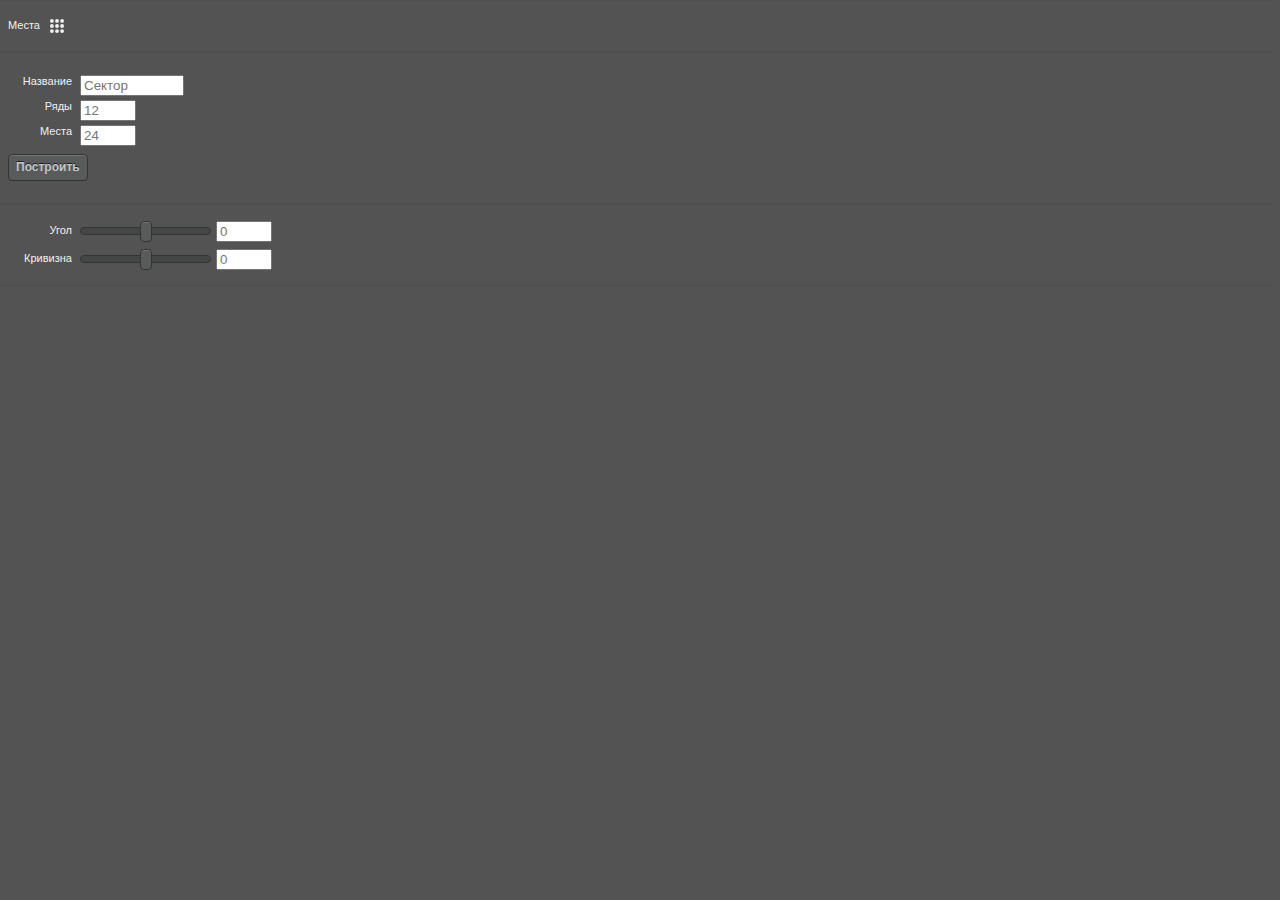
==== commit 85cfe828: "throttle selected sector" ====
--- a/index.html
+++ b/index.html
@@ -14,6 +14,7 @@
 	<body onload="onLoaded()">
 		<div class="block-container">
 			<div id="info"></div>
+			<div id="info2"></div>
 			<div class="block-name mr8">Места</div>
 			<svg class="button-icon" version="1.1" xmlns="http://www.w3.org/2000/svg" xmlns:xlink="http://www.w3.org/1999/xlink" x="0px" y="0px"
 				 viewBox="0 0 90.7 90.7" style="enable-background:new 0 0 90.7 90.7;" xml:space="preserve">
@@ -42,10 +43,16 @@
 				<button id="generateCircles" class="block-button topcoat-button--large">
 					Построить
 				</button>
+				<button id="updateCircles" class="block-button topcoat-button--large">
+					Пересчитать
+				</button>
 			</div>
 		</div>
 		<div class="block-container">
 			<label class="block-name mr8 w64 a-right" for="sectorRows">Угол</label>
+			<section class="w128 mr8">
+				<input id="curveCircleAngleRange" class="mt8 mb8 topcoat-range" min="-360" step="0.5" max="360" type="range">
+			</section>
 			<input class="w48" id="curveCircleAngle" type="number" step="0.5" placeholder="0">
 			<div class="divider mt4"></div>
 			<label class="block-name mr8 w64 a-right" for="sectorRows">Кривизна</label>
--- a/css/style.css
+++ b/css/style.css
@@ -42,6 +42,10 @@
 
 input[type="checkbox"]:checked + label .st1 {
     fill: #fff
+}
+
+#updateCircles {
+    display: none;
 }
 
 #curveCircleAngle,
@@ -93,6 +97,10 @@
     margin-right: 8px;
 }
 
+.w32 {
+    width: 32px;
+}
+
 .w48 {
     width: 48px;
 }
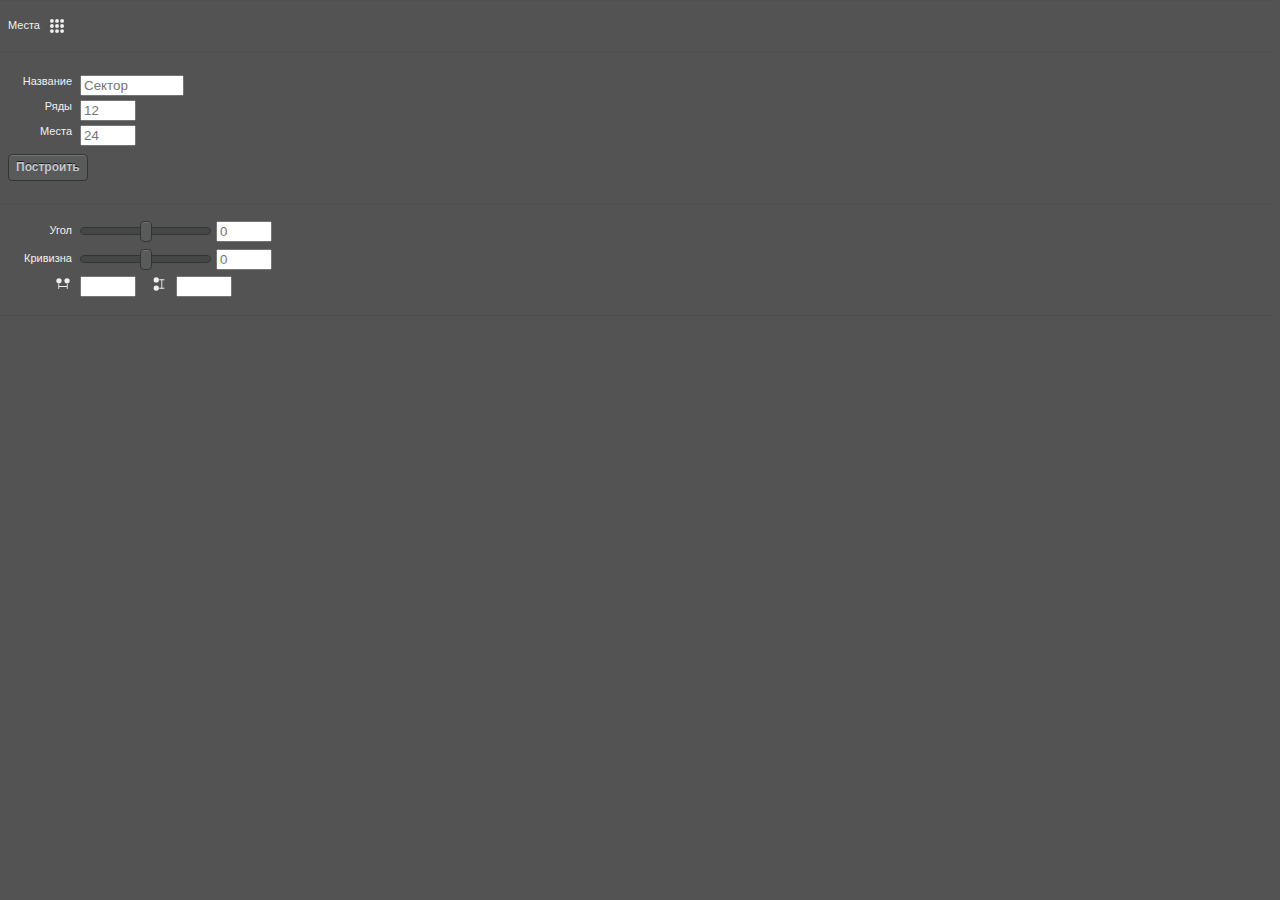
==== commit 4a02a305: "spaces between seats and rows" ====
--- a/index.html
+++ b/index.html
@@ -39,6 +39,7 @@
 				<div class="divider mt4"></div>
 				<label class="block-name mr8 w64 a-right" for="sectorSeats">Места</label>
 				<input class="w48" id="sectorSeats" name="sectorSeats" placeholder="24" type="number">
+
 				<div class="divider mt8"></div>
 				<button id="generateCircles" class="block-button topcoat-button--large">
 					Построить
@@ -51,7 +52,7 @@
 		<div class="block-container">
 			<label class="block-name mr8 w64 a-right" for="sectorRows">Угол</label>
 			<section class="w128 mr8">
-				<input id="curveCircleAngleRange" class="mt8 mb8 topcoat-range" min="-360" step="0.5" max="360" type="range">
+				<input id="curveCircleAngleRange" class="mt8 mb8 topcoat-range" min="-180" step="0.2" max="180" type="range">
 			</section>
 			<input class="w48" id="curveCircleAngle" type="number" step="0.5" placeholder="0">
 			<div class="divider mt4"></div>
@@ -60,6 +61,30 @@
 				<input id="curveDistortion" class="mt8 mb8 topcoat-range" min="0" step="0.001" max="2" type="range">
 			</section>
 			<input id="curveDistortionValue" min="0" step="0.01" max="2" class="w48" type="number" placeholder="0">
+			<div class="divider mt4"></div>
+			<label class="block-name mr8 w64 a-right" for="sectorOffsetRows">
+				<svg class="button-icon" version="1.1" xmlns="http://www.w3.org/2000/svg" xmlns:xlink="http://www.w3.org/1999/xlink" x="0px" y="0px"
+					 viewBox="0 0 32 32" style="enable-background:new 0 0 32 32;" xml:space="preserve">
+					<polygon class="st1" points="24.7,15.9 24.7,20.7 7.3,20.7 7.3,15.9 5.3,15.9 5.3,27.5 7.3,27.5 7.3,22.7 24.7,22.7 24.7,27.5 26.7,27.5 26.7,15.9 "/>
+					<g>
+						<circle class="st1" cx="6.8" cy="8.8" r="6"/>
+						<circle class="st1" cx="25.2" cy="8.8" r="6"/>
+					</g>
+				</svg>
+			</label>
+			<input class="w48" id="sectorOffsetRows" name="sectorOffsetRows" step="0.5" type="number">
+			<label class="block-name mr8 w32 a-right" for="sectorOffsetSeats">
+				<svg class="button-icon" version="1.1" xmlns="http://www.w3.org/2000/svg" xmlns:xlink="http://www.w3.org/1999/xlink" x="0px" y="0px"
+					 viewBox="0 0 32 32" style="enable-background:new 0 0 32 32;" xml:space="preserve">
+					<polygon class="st1" points="16.7,7.3 21.5,7.3 21.5,24.7 16.7,24.7 16.7,26.7 28.3,26.7 28.3,24.7 23.5,24.7 23.5,7.3 28.3,7.3 28.3,5.3 16.7,5.3 "/>
+					<g>
+						<circle class="st1" cx="9.7" cy="25.2" r="6"/>
+						<circle class="st1" cx="9.7" cy="6.8" r="6"/>
+					</g>
+				</svg>
+			</label>
+			<input class="w48" id="sectorOffsetSeats" name="sectorOffsetSeats" step="0.5" type="number">
+			<div class="divider mt4"></div>
 		</div>
 	</body>
 </html>
--- a/css/style.css
+++ b/css/style.css
@@ -97,6 +97,10 @@
     margin-right: 8px;
 }
 
+.w16 {
+    width: 16px;
+}
+
 .w32 {
     width: 32px;
 }
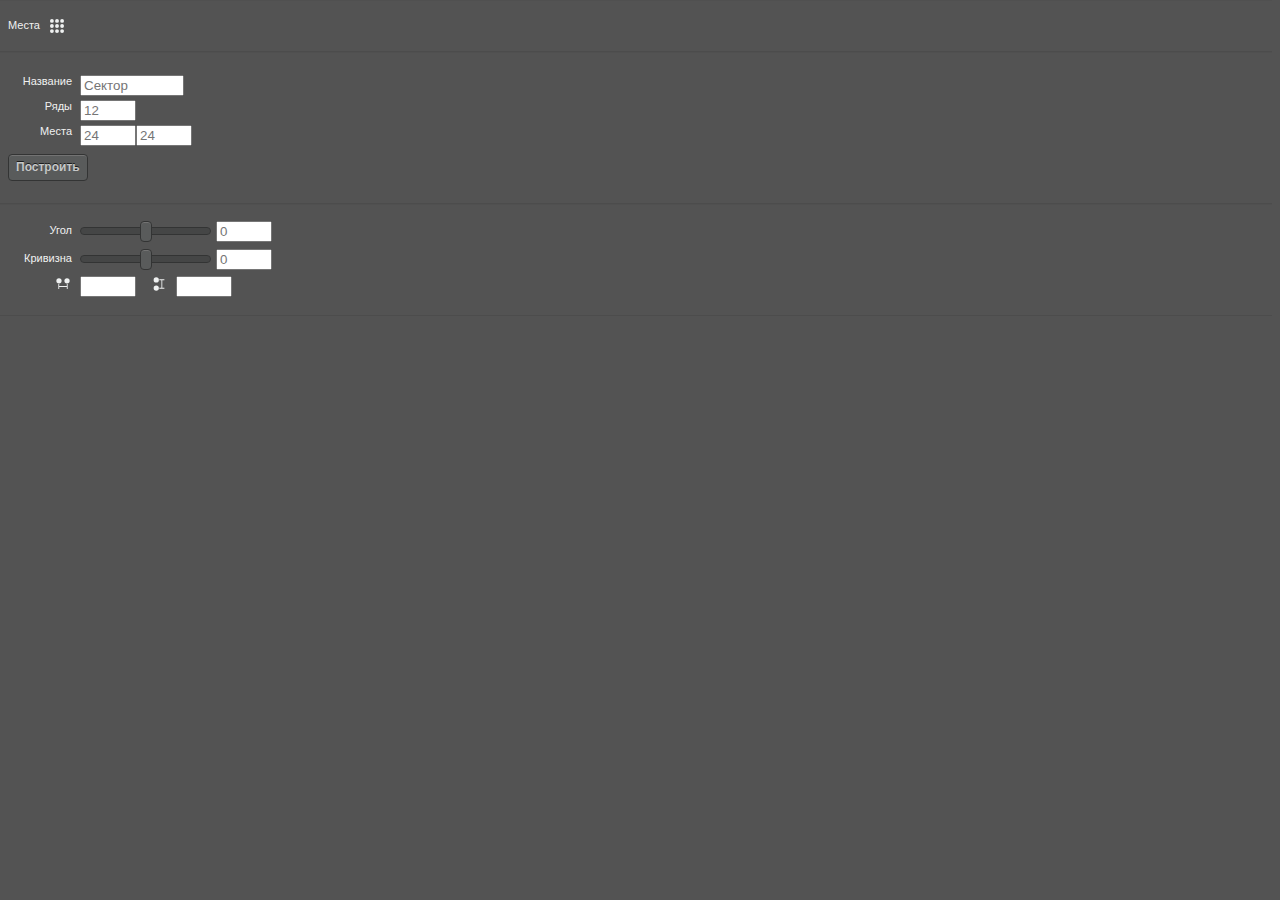
==== commit ebd02360: "changes" ====
--- a/index.html
+++ b/index.html
@@ -10,12 +10,14 @@
 		<script src="js/Vulcan-5.0.0.js"></script>
 		<script src="js/main.js"></script>
 		<script src="js/services.js"></script>
+		<script src="js/duplicateCircles.js"></script>
+		<script src="js/updateCircles.js"></script>
 	</head>
 	<body onload="onLoaded()">
 		<div class="block-container">
 			<div id="info"></div>
 			<div id="info2"></div>
-			<div class="block-name mr8">Места</div>
+			<div id="reload" class="block-name mr8">Места</div>
 			<svg class="button-icon" version="1.1" xmlns="http://www.w3.org/2000/svg" xmlns:xlink="http://www.w3.org/1999/xlink" x="0px" y="0px"
 				 viewBox="0 0 90.7 90.7" style="enable-background:new 0 0 90.7 90.7;" xml:space="preserve">
 				<circle class="st1" cx="12.4" cy="12.4" r="12.4"/>
@@ -39,7 +41,7 @@
 				<div class="divider mt4"></div>
 				<label class="block-name mr8 w64 a-right" for="sectorSeats">Места</label>
 				<input class="w48" id="sectorSeats" name="sectorSeats" placeholder="24" type="number">
-
+				<input class="w48" id="sectorSeats2" name="sectorSeats2" placeholder="24" type="number">
 				<div class="divider mt8"></div>
 				<button id="generateCircles" class="block-button topcoat-button--large">
 					Построить
@@ -47,16 +49,19 @@
 				<button id="updateCircles" class="block-button topcoat-button--large">
 					Пересчитать
 				</button>
+				<button id="duplicateCircles" class="block-button topcoat-button--large">
+					Дублировать
+				</button>
 			</div>
 		</div>
 		<div class="block-container">
-			<label class="block-name mr8 w64 a-right" for="sectorRows">Угол</label>
+			<label class="block-name mr8 w64 a-right" for="">Угол</label>
 			<section class="w128 mr8">
 				<input id="curveCircleAngleRange" class="mt8 mb8 topcoat-range" min="-180" step="0.2" max="180" type="range">
 			</section>
 			<input class="w48" id="curveCircleAngle" type="number" step="0.5" placeholder="0">
 			<div class="divider mt4"></div>
-			<label class="block-name mr8 w64 a-right" for="sectorRows">Кривизна</label>
+			<label class="block-name mr8 w64 a-right" for="">Кривизна</label>
 			<section class="w128 mr8">
 				<input id="curveDistortion" class="mt8 mb8 topcoat-range" min="0" step="0.001" max="2" type="range">
 			</section>
--- a/css/style.css
+++ b/css/style.css
@@ -44,7 +44,8 @@
     fill: #fff
 }
 
-#updateCircles {
+#updateCircles,
+#duplicateCircles {
     display: none;
 }
 
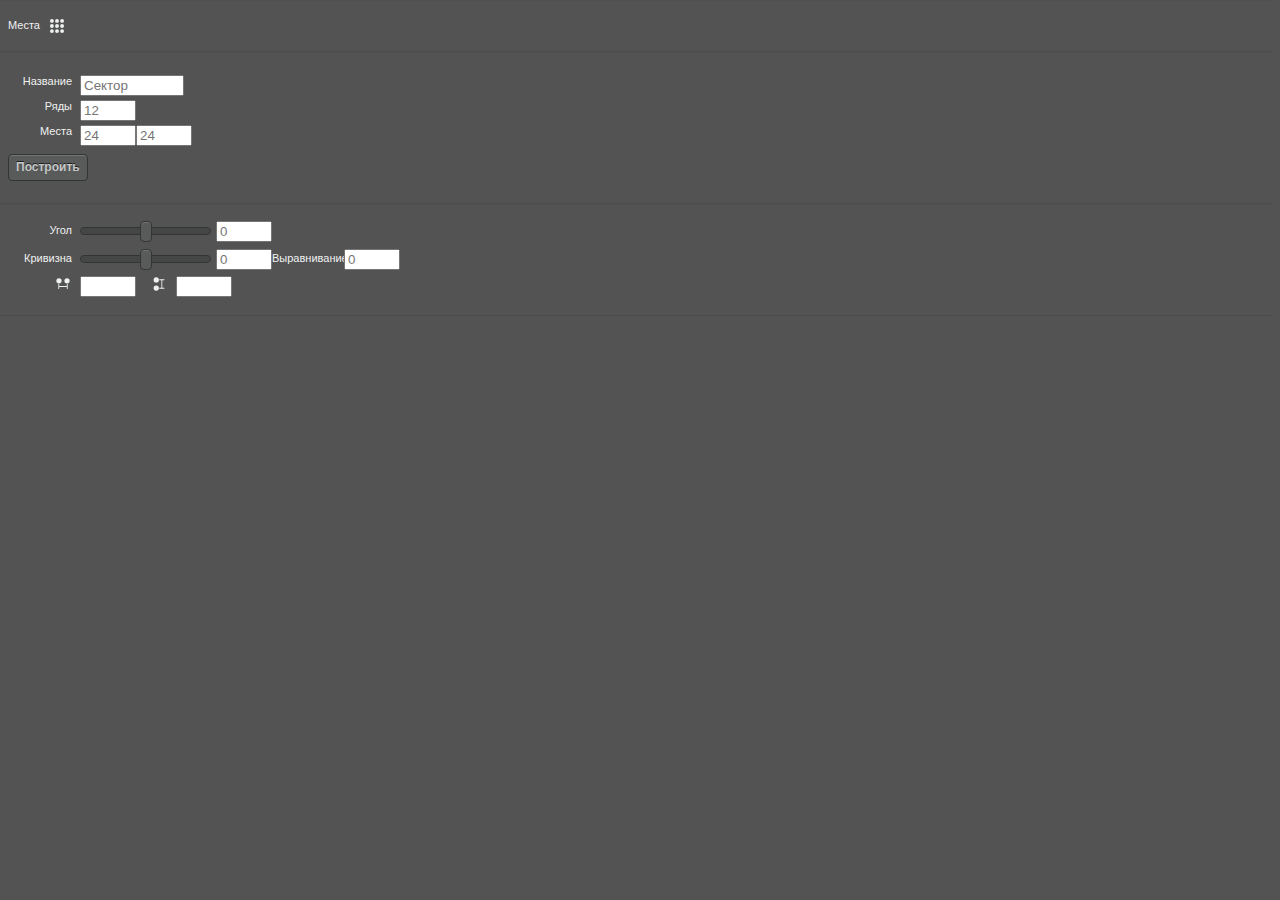
==== commit 120a123a: "align" ====
--- a/index.html
+++ b/index.html
@@ -61,11 +61,17 @@
 			</section>
 			<input class="w48" id="curveCircleAngle" type="number" step="0.5" placeholder="0">
 			<div class="divider mt4"></div>
+
 			<label class="block-name mr8 w64 a-right" for="">Кривизна</label>
 			<section class="w128 mr8">
 				<input id="curveDistortion" class="mt8 mb8 topcoat-range" min="0" step="0.001" max="2" type="range">
 			</section>
 			<input id="curveDistortionValue" min="0" step="0.01" max="2" class="w48" type="number" placeholder="0">
+
+
+			<label class="block-name mr8 w64 a-right" for="">Выравнивание</label>
+			<input id="curveAlignValue" min="-1" step="1" max="1" class="w48" type="number" placeholder="0">
+
 			<div class="divider mt4"></div>
 			<label class="block-name mr8 w64 a-right" for="sectorOffsetRows">
 				<svg class="button-icon" version="1.1" xmlns="http://www.w3.org/2000/svg" xmlns:xlink="http://www.w3.org/1999/xlink" x="0px" y="0px"
